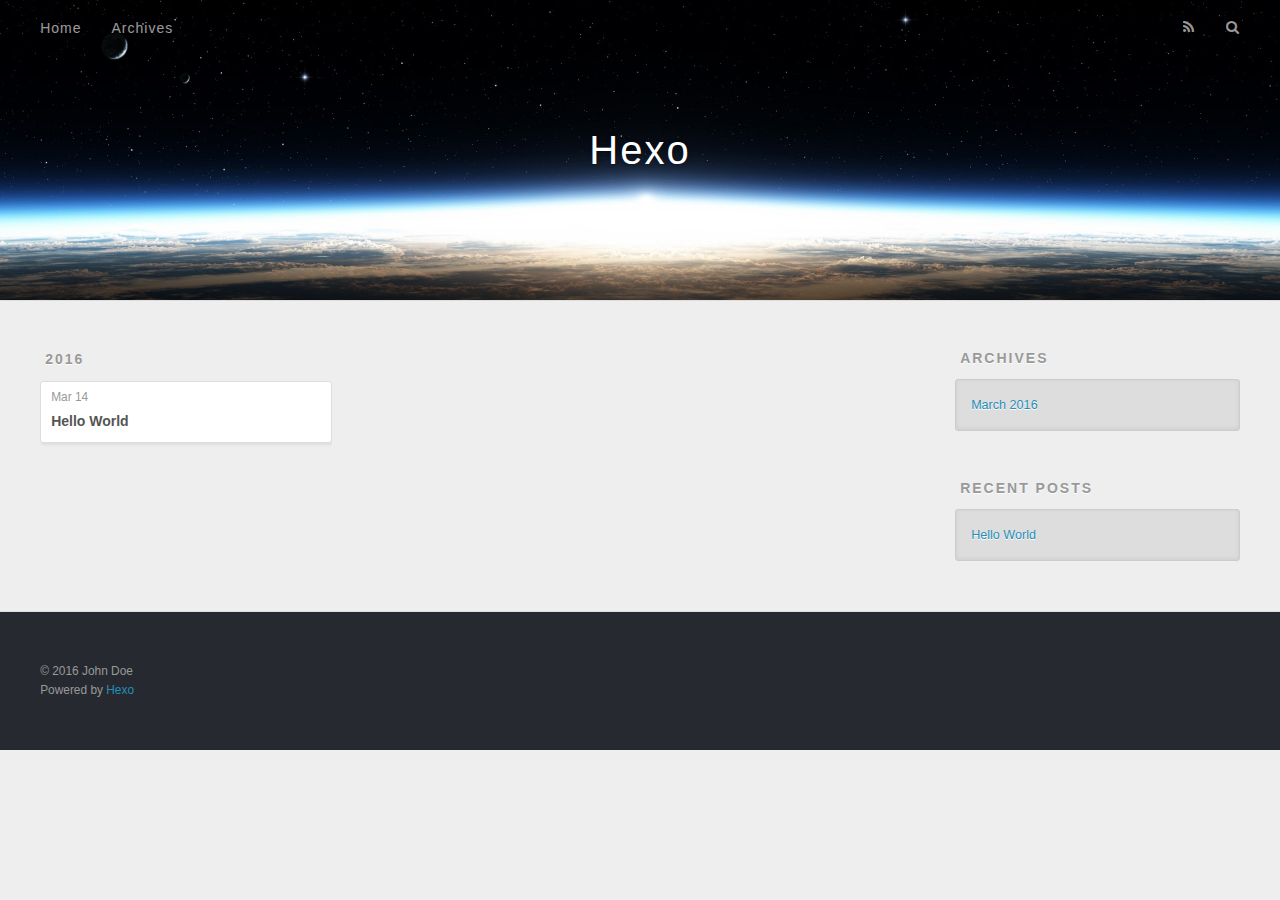
==== archives/index.html @ 3d599dee "Site updated: 2016-03-14 21:38:11" ====
<!DOCTYPE html>
<html>
<head>
  <meta charset="utf-8">
  
  <title>Archives | Hexo</title>
  <meta name="viewport" content="width=device-width, initial-scale=1, maximum-scale=1">
  <meta name="description">
<meta property="og:type" content="website">
<meta property="og:title" content="Hexo">
<meta property="og:url" content="http://yoursite.com/archives/index.html">
<meta property="og:site_name" content="Hexo">
<meta property="og:description">
<meta name="twitter:card" content="summary">
<meta name="twitter:title" content="Hexo">
<meta name="twitter:description">
  
    <link rel="alternate" href="/atom.xml" title="Hexo" type="application/atom+xml">
  
  
    <link rel="icon" href="/favicon.png">
  
  
    <link href="//fonts.googleapis.com/css?family=Source+Code+Pro" rel="stylesheet" type="text/css">
  
  <link rel="stylesheet" href="/css/style.css">
  

</head>

<body>
  <div id="container">
    <div id="wrap">
      <header id="header">
  <div id="banner"></div>
  <div id="header-outer" class="outer">
    <div id="header-title" class="inner">
      <h1 id="logo-wrap">
        <a href="/" id="logo">Hexo</a>
      </h1>
      
    </div>
    <div id="header-inner" class="inner">
      <nav id="main-nav">
        <a id="main-nav-toggle" class="nav-icon"></a>
        
          <a class="main-nav-link" href="/">Home</a>
        
          <a class="main-nav-link" href="/archives">Archives</a>
        
      </nav>
      <nav id="sub-nav">
        
          <a id="nav-rss-link" class="nav-icon" href="/atom.xml" title="RSS Feed"></a>
        
        <a id="nav-search-btn" class="nav-icon" title="Search"></a>
      </nav>
      <div id="search-form-wrap">
        <form action="//google.com/search" method="get" accept-charset="UTF-8" class="search-form"><input type="search" name="q" results="0" class="search-form-input" placeholder="Search"><button type="submit" class="search-form-submit">&#xF002;</button><input type="hidden" name="sitesearch" value="http://yoursite.com"></form>
      </div>
    </div>
  </div>
</header>
      <div class="outer">
        <section id="main">
  
  
    
    
      
      
      <section class="archives-wrap">
        <div class="archive-year-wrap">
          <a href="/archives/2016" class="archive-year">2016</a>
        </div>
        <div class="archives">
    
    <article class="archive-article archive-type-post">
  <div class="archive-article-inner">
    <header class="archive-article-header">
      <a href="/2016/03/14/hello-world/" class="archive-article-date">
  <time datetime="2016-03-14T12:42:11.532Z" itemprop="datePublished">Mar 14</time>
</a>
      
  
    <h1 itemprop="name">
      <a class="archive-article-title" href="/2016/03/14/hello-world/">Hello World</a>
    </h1>
  

    </header>
  </div>
</article>
  
  
    </div></section>
  

</section>
        
          <aside id="sidebar">
  
    

  
    

  
    
  
    
  <div class="widget-wrap">
    <h3 class="widget-title">Archives</h3>
    <div class="widget">
      <ul class="archive-list"><li class="archive-list-item"><a class="archive-list-link" href="/archives/2016/03/">March 2016</a></li></ul>
    </div>
  </div>


  
    
  <div class="widget-wrap">
    <h3 class="widget-title">Recent Posts</h3>
    <div class="widget">
      <ul>
        
          <li>
            <a href="/2016/03/14/hello-world/">Hello World</a>
          </li>
        
      </ul>
    </div>
  </div>

  
</aside>
        
      </div>
      <footer id="footer">
  
  <div class="outer">
    <div id="footer-info" class="inner">
      &copy; 2016 John Doe<br>
      Powered by <a href="http://hexo.io/" target="_blank">Hexo</a>
    </div>
  </div>
</footer>
    </div>
    <nav id="mobile-nav">
  
    <a href="/" class="mobile-nav-link">Home</a>
  
    <a href="/archives" class="mobile-nav-link">Archives</a>
  
</nav>
    

<script src="//ajax.googleapis.com/ajax/libs/jquery/2.0.3/jquery.min.js"></script>


  <link rel="stylesheet" href="/fancybox/jquery.fancybox.css">
  <script src="/fancybox/jquery.fancybox.pack.js"></script>


<script src="/js/script.js"></script>

  </div>
</body>
</html>
---- css/style.css ----
body {
  width: 100%;
}
body:before,
body:after {
  content: "";
  display: table;
}
body:after {
  clear: both;
}
html,
body,
div,
span,
applet,
object,
iframe,
h1,
h2,
h3,
h4,
h5,
h6,
p,
blockquote,
pre,
a,
abbr,
acronym,
address,
big,
cite,
code,
del,
dfn,
em,
img,
ins,
kbd,
q,
s,
samp,
small,
strike,
strong,
sub,
sup,
tt,
var,
dl,
dt,
dd,
ol,
ul,
li,
fieldset,
form,
label,
legend,
table,
caption,
tbody,
tfoot,
thead,
tr,
th,
td {
  margin: 0;
  padding: 0;
  border: 0;
  outline: 0;
  font-weight: inherit;
  font-style: inherit;
  font-family: inherit;
  font-size: 100%;
  vertical-align: baseline;
}
body {
  line-height: 1;
  color: #000;
  background: #fff;
}
ol,
ul {
  list-style: none;
}
table {
  border-collapse: separate;
  border-spacing: 0;
  vertical-align: middle;
}
caption,
th,
td {
  text-align: left;
  font-weight: normal;
  vertical-align: middle;
}
a img {
  border: none;
}
input,
button {
  margin: 0;
  padding: 0;
}
input::-moz-focus-inner,
button::-moz-focus-inner {
  border: 0;
  padding: 0;
}
@font-face {
  font-family: FontAwesome;
  font-style: normal;
  font-weight: normal;
  src: url("fonts/fontawesome-webfont.eot?v=#4.0.3");
  src: url("fonts/fontawesome-webfont.eot?#iefix&v=#4.0.3") format("embedded-opentype"), url("fonts/fontawesome-webfont.woff?v=#4.0.3") format("woff"), url("fonts/fontawesome-webfont.ttf?v=#4.0.3") format("truetype"), url("fonts/fontawesome-webfont.svg#fontawesomeregular?v=#4.0.3") format("svg");
}
html,
body,
#container {
  height: 100%;
}
body {
  background: #eee;
  font: 14px "Helvetica Neue", Helvetica, Arial, sans-serif;
  -webkit-text-size-adjust: 100%;
}
.outer {
  max-width: 1220px;
  margin: 0 auto;
  padding: 0 20px;
}
.outer:before,
.outer:after {
  content: "";
  display: table;
}
.outer:after {
  clear: both;
}
.inner {
  display: inline;
  float: left;
  width: 98.33333333333333%;
  margin: 0 0.833333333333333%;
}
.left,
.alignleft {
  float: left;
}
.right,
.alignright {
  float: right;
}
.clear {
  clear: both;
}
#container {
  position: relative;
}
.mobile-nav-on {
  overflow: hidden;
}
#wrap {
  height: 100%;
  width: 100%;
  position: absolute;
  top: 0;
  left: 0;
  -webkit-transition: 0.2s ease-out;
  -moz-transition: 0.2s ease-out;
  -ms-transition: 0.2s ease-out;
  transition: 0.2s ease-out;
  z-index: 1;
  background: #eee;
}
.mobile-nav-on #wrap {
  left: 280px;
}
@media screen and (min-width: 768px) {
  #main {
    display: inline;
    float: left;
    width: 73.33333333333333%;
    margin: 0 0.833333333333333%;
  }
}
.article-date,
.article-category-link,
.archive-year,
.widget-title {
  text-decoration: none;
  text-transform: uppercase;
  letter-spacing: 2px;
  color: #999;
  margin-bottom: 1em;
  margin-left: 5px;
  line-height: 1em;
  text-shadow: 0 1px #fff;
  font-weight: bold;
}
.article-inner,
.archive-article-inner {
  background: #fff;
  -webkit-box-shadow: 1px 2px 3px #ddd;
  box-shadow: 1px 2px 3px #ddd;
  border: 1px solid #ddd;
  -webkit-border-radius: 3px;
  border-radius: 3px;
}
.article-entry h1,
.widget h1 {
  font-size: 2em;
}
.article-entry h2,
.widget h2 {
  font-size: 1.5em;
}
.article-entry h3,
.widget h3 {
  font-size: 1.3em;
}
.article-entry h4,
.widget h4 {
  font-size: 1.2em;
}
.article-entry h5,
.widget h5 {
  font-size: 1em;
}
.article-entry h6,
.widget h6 {
  font-size: 1em;
  color: #999;
}
.article-entry hr,
.widget hr {
  border: 1px dashed #ddd;
}
.article-entry strong,
.widget strong {
  font-weight: bold;
}
.article-entry em,
.widget em,
.article-entry cite,
.widget cite {
  font-style: italic;
}
.article-entry sup,
.widget sup,
.article-entry sub,
.widget sub {
  font-size: 0.75em;
  line-height: 0;
  position: relative;
  vertical-align: baseline;
}
.article-entry sup,
.widget sup {
  top: -0.5em;
}
.article-entry sub,
.widget sub {
  bottom: -0.2em;
}
.article-entry small,
.widget small {
  font-size: 0.85em;
}
.article-entry acronym,
.widget acronym,
.article-entry abbr,
.widget abbr {
  border-bottom: 1px dotted;
}
.article-entry ul,
.widget ul,
.article-entry ol,
.widget ol,
.article-entry dl,
.widget dl {
  margin: 0 20px;
  line-height: 1.6em;
}
.article-entry ul ul,
.widget ul ul,
.article-entry ol ul,
.widget ol ul,
.article-entry ul ol,
.widget ul ol,
.article-entry ol ol,
.widget ol ol {
  margin-top: 0;
  margin-bottom: 0;
}
.article-entry ul,
.widget ul {
  list-style: disc;
}
.article-entry ol,
.widget ol {
  list-style: decimal;
}
.article-entry dt,
.widget dt {
  font-weight: bold;
}
#header {
  height: 300px;
  position: relative;
  border-bottom: 1px solid #ddd;
}
#header:before,
#header:after {
  content: "";
  position: absolute;
  left: 0;
  right: 0;
  height: 40px;
}
#header:before {
  top: 0;
  background: -webkit-linear-gradient(rgba(0,0,0,0.2), transparent);
  background: -moz-linear-gradient(rgba(0,0,0,0.2), transparent);
  background: -ms-linear-gradient(rgba(0,0,0,0.2), transparent);
  background: linear-gradient(rgba(0,0,0,0.2), transparent);
}
#header:after {
  bottom: 0;
  background: -webkit-linear-gradient(transparent, rgba(0,0,0,0.2));
  background: -moz-linear-gradient(transparent, rgba(0,0,0,0.2));
  background: -ms-linear-gradient(transparent, rgba(0,0,0,0.2));
  background: linear-gradient(transparent, rgba(0,0,0,0.2));
}
#header-outer {
  height: 100%;
  position: relative;
}
#header-inner {
  position: relative;
  overflow: hidden;
}
#banner {
  position: absolute;
  top: 0;
  left: 0;
  width: 100%;
  height: 100%;
  background: url("images/banner.jpg") center #000;
  -webkit-background-size: cover;
  -moz-background-size: cover;
  background-size: cover;
  z-index: -1;
}
#header-title {
  text-align: center;
  height: 40px;
  position: absolute;
  top: 50%;
  left: 0;
  margin-top: -20px;
}
#logo,
#subtitle {
  text-decoration: none;
  color: #fff;
  font-weight: 300;
  text-shadow: 0 1px 4px rgba(0,0,0,0.3);
}
#logo {
  font-size: 40px;
  line-height: 40px;
  letter-spacing: 2px;
}
#subtitle {
  font-size: 16px;
  line-height: 16px;
  letter-spacing: 1px;
}
#subtitle-wrap {
  margin-top: 16px;
}
#main-nav {
  float: left;
  margin-left: -15px;
}
.nav-icon,
.main-nav-link {
  float: left;
  color: #fff;
  opacity: 0.6;
  text-decoration: none;
  text-shadow: 0 1px rgba(0,0,0,0.2);
  -webkit-transition: opacity 0.2s;
  -moz-transition: opacity 0.2s;
  -ms-transition: opacity 0.2s;
  transition: opacity 0.2s;
  display: block;
  padding: 20px 15px;
}
.nav-icon:hover,
.main-nav-link:hover {
  opacity: 1;
}
.nav-icon {
  font-family: FontAwesome;
  text-align: center;
  font-size: 14px;
  width: 14px;
  height: 14px;
  padding: 20px 15px;
  position: relative;
  cursor: pointer;
}
.main-nav-link {
  font-weight: 300;
  letter-spacing: 1px;
}
@media screen and (max-width: 479px) {
  .main-nav-link {
    display: none;
  }
}
#main-nav-toggle {
  display: none;
}
#main-nav-toggle:before {
  content: "\f0c9";
}
@media screen and (max-width: 479px) {
  #main-nav-toggle {
    display: block;
  }
}
#sub-nav {
  float: right;
  margin-right: -15px;
}
#nav-rss-link:before {
  content: "\f09e";
}
#nav-search-btn:before {
  content: "\f002";
}
#search-form-wrap {
  position: absolute;
  top: 15px;
  width: 150px;
  height: 30px;
  right: -150px;
  opacity: 0;
  -webkit-transition: 0.2s ease-out;
  -moz-transition: 0.2s ease-out;
  -ms-transition: 0.2s ease-out;
  transition: 0.2s ease-out;
}
#search-form-wrap.on {
  opacity: 1;
  right: 0;
}
@media screen and (max-width: 479px) {
  #search-form-wrap {
    width: 100%;
    right: -100%;
  }
}
.search-form {
  position: absolute;
  top: 0;
  left: 0;
  right: 0;
  background: #fff;
  padding: 5px 15px;
  -webkit-border-radius: 15px;
  border-radius: 15px;
  -webkit-box-shadow: 0 0 10px rgba(0,0,0,0.3);
  box-shadow: 0 0 10px rgba(0,0,0,0.3);
}
.search-form-input {
  border: none;
  background: none;
  color: #555;
  width: 100%;
  font: 13px "Helvetica Neue", Helvetica, Arial, sans-serif;
  outline: none;
}
.search-form-input::-webkit-search-results-decoration,
.search-form-input::-webkit-search-cancel-button {
  -webkit-appearance: none;
}
.search-form-submit {
  position: absolute;
  top: 50%;
  right: 10px;
  margin-top: -7px;
  font: 13px FontAwesome;
  border: none;
  background: none;
  color: #bbb;
  cursor: pointer;
}
.search-form-submit:hover,
.search-form-submit:focus {
  color: #777;
}
.article {
  margin: 50px 0;
}
.article-inner {
  overflow: hidden;
}
.article-meta:before,
.article-meta:after {
  content: "";
  display: table;
}
.article-meta:after {
  clear: both;
}
.article-date {
  float: left;
}
.article-category {
  float: left;
  line-height: 1em;
  color: #ccc;
  text-shadow: 0 1px #fff;
  margin-left: 8px;
}
.article-category:before {
  content: "\2022";
}
.article-category-link {
  margin: 0 12px 1em;
}
.article-header {
  padding: 20px 20px 0;
}
.article-title {
  text-decoration: none;
  font-size: 2em;
  font-weight: bold;
  color: #555;
  line-height: 1.1em;
  -webkit-transition: color 0.2s;
  -moz-transition: color 0.2s;
  -ms-transition: color 0.2s;
  transition: color 0.2s;
}
a.article-title:hover {
  color: #258fb8;
}
.article-entry {
  color: #555;
  padding: 0 20px;
}
.article-entry:before,
.article-entry:after {
  content: "";
  display: table;
}
.article-entry:after {
  clear: both;
}
.article-entry p,
.article-entry table {
  line-height: 1.6em;
  margin: 1.6em 0;
}
.article-entry h1,
.article-entry h2,
.article-entry h3,
.article-entry h4,
.article-entry h5,
.article-entry h6 {
  font-weight: bold;
}
.article-entry h1,
.article-entry h2,
.article-entry h3,
.article-entry h4,
.article-entry h5,
.article-entry h6 {
  line-height: 1.1em;
  margin: 1.1em 0;
}
.article-entry a {
  color: #258fb8;
  text-decoration: none;
}
.article-entry a:hover {
  text-decoration: underline;
}
.article-entry ul,
.article-entry ol,
.article-entry dl {
  margin-top: 1.6em;
  margin-bottom: 1.6em;
}
.article-entry img,
.article-entry video {
  max-width: 100%;
  height: auto;
  display: block;
  margin: auto;
}
.article-entry iframe {
  border: none;
}
.article-entry table {
  width: 100%;
  border-collapse: collapse;
  border-spacing: 0;
}
.article-entry th {
  font-weight: bold;
  border-bottom: 3px solid #ddd;
  padding-bottom: 0.5em;
}
.article-entry td {
  border-bottom: 1px solid #ddd;
  padding: 10px 0;
}
.article-entry blockquote {
  font-family: Georgia, "Times New Roman", serif;
  font-size: 1.4em;
  margin: 1.6em 20px;
  text-align: center;
}
.article-entry blockquote footer {
  font-size: 14px;
  margin: 1.6em 0;
  font-family: "Helvetica Neue", Helvetica, Arial, sans-serif;
}
.article-entry blockquote footer cite:before {
  content: "—";
  padding: 0 0.5em;
}
.article-entry .pullquote {
  text-align: left;
  width: 45%;
  margin: 0;
}
.article-entry .pullquote.left {
  margin-left: 0.5em;
  margin-right: 1em;
}
.article-entry .pullquote.right {
  margin-right: 0.5em;
  margin-left: 1em;
}
.article-entry .caption {
  color: #999;
  display: block;
  font-size: 0.9em;
  margin-top: 0.5em;
  position: relative;
  text-align: center;
}
.article-entry .video-container {
  position: relative;
  padding-top: 56.25%;
  height: 0;
  overflow: hidden;
}
.article-entry .video-container iframe,
.article-entry .video-container object,
.article-entry .video-container embed {
  position: absolute;
  top: 0;
  left: 0;
  width: 100%;
  height: 100%;
  margin-top: 0;
}
.article-more-link a {
  display: inline-block;
  line-height: 1em;
  padding: 6px 15px;
  -webkit-border-radius: 15px;
  border-radius: 15px;
  background: #eee;
  color: #999;
  text-shadow: 0 1px #fff;
  text-decoration: none;
}
.article-more-link a:hover {
  background: #258fb8;
  color: #fff;
  text-decoration: none;
  text-shadow: 0 1px #1e7293;
}
.article-footer {
  font-size: 0.85em;
  line-height: 1.6em;
  border-top: 1px solid #ddd;
  padding-top: 1.6em;
  margin: 0 20px 20px;
}
.article-footer:before,
.article-footer:after {
  content: "";
  display: table;
}
.article-footer:after {
  clear: both;
}
.article-footer a {
  color: #999;
  text-decoration: none;
}
.article-footer a:hover {
  color: #555;
}
.article-tag-list-item {
  float: left;
  margin-right: 10px;
}
.article-tag-list-link:before {
  content: "#";
}
.article-comment-link {
  float: right;
}
.article-comment-link:before {
  content: "\f075";
  font-family: FontAwesome;
  padding-right: 8px;
}
.article-share-link {
  cursor: pointer;
  float: right;
  margin-left: 20px;
}
.article-share-link:before {
  content: "\f064";
  font-family: FontAwesome;
  padding-right: 6px;
}
#article-nav {
  position: relative;
}
#article-nav:before,
#article-nav:after {
  content: "";
  display: table;
}
#article-nav:after {
  clear: both;
}
@media screen and (min-width: 768px) {
  #article-nav {
    margin: 50px 0;
  }
  #article-nav:before {
    width: 8px;
    height: 8px;
    position: absolute;
    top: 50%;
    left: 50%;
    margin-top: -4px;
    margin-left: -4px;
    content: "";
    -webkit-border-radius: 50%;
    border-radius: 50%;
    background: #ddd;
    -webkit-box-shadow: 0 1px 2px #fff;
    box-shadow: 0 1px 2px #fff;
  }
}
.article-nav-link-wrap {
  text-decoration: none;
  text-shadow: 0 1px #fff;
  color: #999;
  -webkit-box-sizing: border-box;
  -moz-box-sizing: border-box;
  box-sizing: border-box;
  margin-top: 50px;
  text-align: center;
  display: block;
}
.article-nav-link-wrap:hover {
  color: #555;
}
@media screen and (min-width: 768px) {
  .article-nav-link-wrap {
    width: 50%;
    margin-top: 0;
  }
}
@media screen and (min-width: 768px) {
  #article-nav-newer {
    float: left;
    text-align: right;
    padding-right: 20px;
  }
}
@media screen and (min-width: 768px) {
  #article-nav-older {
    float: right;
    text-align: left;
    padding-left: 20px;
  }
}
.article-nav-caption {
  text-transform: uppercase;
  letter-spacing: 2px;
  color: #ddd;
  line-height: 1em;
  font-weight: bold;
}
#article-nav-newer .article-nav-caption {
  margin-right: -2px;
}
.article-nav-title {
  font-size: 0.85em;
  line-height: 1.6em;
  margin-top: 0.5em;
}
.article-share-box {
  position: absolute;
  display: none;
  background: #fff;
  -webkit-box-shadow: 1px 2px 10px rgba(0,0,0,0.2);
  box-shadow: 1px 2px 10px rgba(0,0,0,0.2);
  -webkit-border-radius: 3px;
  border-radius: 3px;
  margin-left: -145px;
  overflow: hidden;
  z-index: 1;
}
.article-share-box.on {
  display: block;
}
.article-share-input {
  width: 100%;
  background: none;
  -webkit-box-sizing: border-box;
  -moz-box-sizing: border-box;
  box-sizing: border-box;
  font: 14px "Helvetica Neue", Helvetica, Arial, sans-serif;
  padding: 0 15px;
  color: #555;
  outline: none;
  border: 1px solid #ddd;
  -webkit-border-radius: 3px 3px 0 0;
  border-radius: 3px 3px 0 0;
  height: 36px;
  line-height: 36px;
}
.article-share-links {
  background: #eee;
}
.article-share-links:before,
.article-share-links:after {
  content: "";
  display: table;
}
.article-share-links:after {
  clear: both;
}
.article-share-twitter,
.article-share-facebook,
.article-share-pinterest,
.article-share-google {
  width: 50px;
  height: 36px;
  display: block;
  float: left;
  position: relative;
  color: #999;
  text-shadow: 0 1px #fff;
}
.article-share-twitter:before,
.article-share-facebook:before,
.article-share-pinterest:before,
.article-share-google:before {
  font-size: 20px;
  font-family: FontAwesome;
  width: 20px;
  height: 20px;
  position: absolute;
  top: 50%;
  left: 50%;
  margin-top: -10px;
  margin-left: -10px;
  text-align: center;
}
.article-share-twitter:hover,
.article-share-facebook:hover,
.article-share-pinterest:hover,
.article-share-google:hover {
  color: #fff;
}
.article-share-twitter:before {
  content: "\f099";
}
.article-share-twitter:hover {
  background: #00aced;
  text-shadow: 0 1px #008abe;
}
.article-share-facebook:before {
  content: "\f09a";
}
.article-share-facebook:hover {
  background: #3b5998;
  text-shadow: 0 1px #2f477a;
}
.article-share-pinterest:before {
  content: "\f0d2";
}
.article-share-pinterest:hover {
  background: #cb2027;
  text-shadow: 0 1px #a21a1f;
}
.article-share-google:before {
  content: "\f0d5";
}
.article-share-google:hover {
  background: #dd4b39;
  text-shadow: 0 1px #be3221;
}
.article-gallery {
  background: #000;
  position: relative;
}
.article-gallery-photos {
  position: relative;
  overflow: hidden;
}
.article-gallery-img {
  display: none;
  max-width: 100%;
}
.article-gallery-img:first-child {
  display: block;
}
.article-gallery-img.loaded {
  position: absolute;
  display: block;
}
.article-gallery-img img {
  display: block;
  max-width: 100%;
  margin: 0 auto;
}
#comments {
  background: #fff;
  -webkit-box-shadow: 1px 2px 3px #ddd;
  box-shadow: 1px 2px 3px #ddd;
  padding: 20px;
  border: 1px solid #ddd;
  -webkit-border-radius: 3px;
  border-radius: 3px;
  margin: 50px 0;
}
#comments a {
  color: #258fb8;
}
.archives-wrap {
  margin: 50px 0;
}
.archives:before,
.archives:after {
  content: "";
  display: table;
}
.archives:after {
  clear: both;
}
.archive-year-wrap {
  margin-bottom: 1em;
}
.archives {
  -webkit-column-gap: 10px;
  -moz-column-gap: 10px;
  column-gap: 10px;
}
@media screen and (min-width: 480px) and (max-width: 767px) {
  .archives {
    -webkit-column-count: 2;
    -moz-column-count: 2;
    column-count: 2;
  }
}
@media screen and (min-width: 768px) {
  .archives {
    -webkit-column-count: 3;
    -moz-column-count: 3;
    column-count: 3;
  }
}
.archive-article {
  -webkit-column-break-inside: avoid;
  page-break-inside: avoid;
  overflow: hidden;
  break-inside: avoid-column;
}
.archive-article-inner {
  padding: 10px;
  margin-bottom: 15px;
}
.archive-article-title {
  text-decoration: none;
  font-weight: bold;
  color: #555;
  -webkit-transition: color 0.2s;
  -moz-transition: color 0.2s;
  -ms-transition: color 0.2s;
  transition: color 0.2s;
  line-height: 1.6em;
}
.archive-article-title:hover {
  color: #258fb8;
}
.archive-article-footer {
  margin-top: 1em;
}
.archive-article-date {
  color: #999;
  text-decoration: none;
  font-size: 0.85em;
  line-height: 1em;
  margin-bottom: 0.5em;
  display: block;
}
#page-nav {
  margin: 50px auto;
  background: #fff;
  -webkit-box-shadow: 1px 2px 3px #ddd;
  box-shadow: 1px 2px 3px #ddd;
  border: 1px solid #ddd;
  -webkit-border-radius: 3px;
  border-radius: 3px;
  text-align: center;
  color: #999;
  overflow: hidden;
}
#page-nav:before,
#page-nav:after {
  content: "";
  display: table;
}
#page-nav:after {
  clear: both;
}
#page-nav a,
#page-nav span {
  padding: 10px 20px;
  line-height: 1;
  height: 2ex;
}
#page-nav a {
  color: #999;
  text-decoration: none;
}
#page-nav a:hover {
  background: #999;
  color: #fff;
}
#page-nav .prev {
  float: left;
}
#page-nav .next {
  float: right;
}
#page-nav .page-number {
  display: inline-block;
}
@media screen and (max-width: 479px) {
  #page-nav .page-number {
    display: none;
  }
}
#page-nav .current {
  color: #555;
  font-weight: bold;
}
#page-nav .space {
  color: #ddd;
}
#footer {
  background: #262a30;
  padding: 50px 0;
  border-top: 1px solid #ddd;
  color: #999;
}
#footer a {
  color: #258fb8;
  text-decoration: none;
}
#footer a:hover {
  text-decoration: underline;
}
#footer-info {
  line-height: 1.6em;
  font-size: 0.85em;
}
.article-entry pre,
.article-entry .highlight {
  background: #2d2d2d;
  margin: 0 -20px;
  padding: 15px 20px;
  border-style: solid;
  border-color: #ddd;
  border-width: 1px 0;
  overflow: auto;
  color: #ccc;
  line-height: 22.400000000000002px;
}
.article-entry .highlight .gutter pre,
.article-entry .gist .gist-file .gist-data .line-numbers {
  color: #666;
  font-size: 0.85em;
}
.article-entry pre,
.article-entry code {
  font-family: "Source Code Pro", Consolas, Monaco, Menlo, Consolas, monospace;
}
.article-entry code {
  background: #eee;
  text-shadow: 0 1px #fff;
  padding: 0 0.3em;
}
.article-entry pre code {
  background: none;
  text-shadow: none;
  padding: 0;
}
.article-entry .highlight pre {
  border: none;
  margin: 0;
  padding: 0;
}
.article-entry .highlight table {
  margin: 0;
  width: auto;
}
.article-entry .highlight td {
  border: none;
  padding: 0;
}
.article-entry .highlight figcaption {
  font-size: 0.85em;
  color: #999;
  line-height: 1em;
  margin-bottom: 1em;
}
.article-entry .highlight figcaption:before,
.article-entry .highlight figcaption:after {
  content: "";
  display: table;
}
.article-entry .highlight figcaption:after {
  clear: both;
}
.article-entry .highlight figcaption a {
  float: right;
}
.article-entry .highlight .gutter pre {
  text-align: right;
  padding-right: 20px;
}
.article-entry .highlight .line {
  height: 22.400000000000002px;
}
.article-entry .highlight .line.marked {
  background: #515151;
}
.article-entry .gist {
  margin: 0 -20px;
  border-style: solid;
  border-color: #ddd;
  border-width: 1px 0;
  background: #2d2d2d;
  padding: 15px 20px 15px 0;
}
.article-entry .gist .gist-file {
  border: none;
  font-family: "Source Code Pro", Consolas, Monaco, Menlo, Consolas, monospace;
  margin: 0;
}
.article-entry .gist .gist-file .gist-data {
  background: none;
  border: none;
}
.article-entry .gist .gist-file .gist-data .line-numbers {
  background: none;
  border: none;
  padding: 0 20px 0 0;
}
.article-entry .gist .gist-file .gist-data .line-data {
  padding: 0 !important;
}
.article-entry .gist .gist-file .highlight {
  margin: 0;
  padding: 0;
  border: none;
}
.article-entry .gist .gist-file .gist-meta {
  background: #2d2d2d;
  color: #999;
  font: 0.85em "Helvetica Neue", Helvetica, Arial, sans-serif;
  text-shadow: 0 0;
  padding: 0;
  margin-top: 1em;
  margin-left: 20px;
}
.article-entry .gist .gist-file .gist-meta a {
  color: #258fb8;
  font-weight: normal;
}
.article-entry .gist .gist-file .gist-meta a:hover {
  text-decoration: underline;
}
pre .comment,
pre .title {
  color: #999;
}
pre .variable,
pre .attribute,
pre .tag,
pre .regexp,
pre .ruby .constant,
pre .xml .tag .title,
pre .xml .pi,
pre .xml .doctype,
pre .html .doctype,
pre .css .id,
pre .css .class,
pre .css .pseudo {
  color: #f2777a;
}
pre .number,
pre .preprocessor,
pre .built_in,
pre .literal,
pre .params,
pre .constant {
  color: #f99157;
}
pre .class,
pre .ruby .class .title,
pre .css .rules .attribute {
  color: #9c9;
}
pre .string,
pre .value,
pre .inheritance,
pre .header,
pre .ruby .symbol,
pre .xml .cdata {
  color: #9c9;
}
pre .css .hexcolor {
  color: #6cc;
}
pre .function,
pre .python .decorator,
pre .python .title,
pre .ruby .function .title,
pre .ruby .title .keyword,
pre .perl .sub,
pre .javascript .title,
pre .coffeescript .title {
  color: #69c;
}
pre .keyword,
pre .javascript .function {
  color: #c9c;
}
@media screen and (max-width: 479px) {
  #mobile-nav {
    position: absolute;
    top: 0;
    left: 0;
    width: 280px;
    height: 100%;
    background: #191919;
    border-right: 1px solid #fff;
  }
}
@media screen and (max-width: 479px) {
  .mobile-nav-link {
    display: block;
    color: #999;
    text-decoration: none;
    padding: 15px 20px;
    font-weight: bold;
  }
  .mobile-nav-link:hover {
    color: #fff;
  }
}
@media screen and (min-width: 768px) {
  #sidebar {
    display: inline;
    float: left;
    width: 23.333333333333332%;
    margin: 0 0.833333333333333%;
  }
}
.widget-wrap {
  margin: 50px 0;
}
.widget {
  color: #777;
  text-shadow: 0 1px #fff;
  background: #ddd;
  -webkit-box-shadow: 0 -1px 4px #ccc inset;
  box-shadow: 0 -1px 4px #ccc inset;
  border: 1px solid #ccc;
  padding: 15px;
  -webkit-border-radius: 3px;
  border-radius: 3px;
}
.widget a {
  color: #258fb8;
  text-decoration: none;
}
.widget a:hover {
  text-decoration: underline;
}
.widget ul ul,
.widget ol ul,
.widget dl ul,
.widget ul ol,
.widget ol ol,
.widget dl ol,
.widget ul dl,
.widget ol dl,
.widget dl dl {
  margin-left: 15px;
  list-style: disc;
}
.widget {
  line-height: 1.6em;
  word-wrap: break-word;
  font-size: 0.9em;
}
.widget ul,
.widget ol {
  list-style: none;
  margin: 0;
}
.widget ul ul,
.widget ol ul,
.widget ul ol,
.widget ol ol {
  margin: 0 20px;
}
.widget ul ul,
.widget ol ul {
  list-style: disc;
}
.widget ul ol,
.widget ol ol {
  list-style: decimal;
}
.category-list-count,
.tag-list-count,
.archive-list-count {
  padding-left: 5px;
  color: #999;
  font-size: 0.85em;
}
.category-list-count:before,
.tag-list-count:before,
.archive-list-count:before {
  content: "(";
}
.category-list-count:after,
.tag-list-count:after,
.archive-list-count:after {
  content: ")";
}
.tagcloud a {
  margin-right: 5px;
  display: inline-block;
}
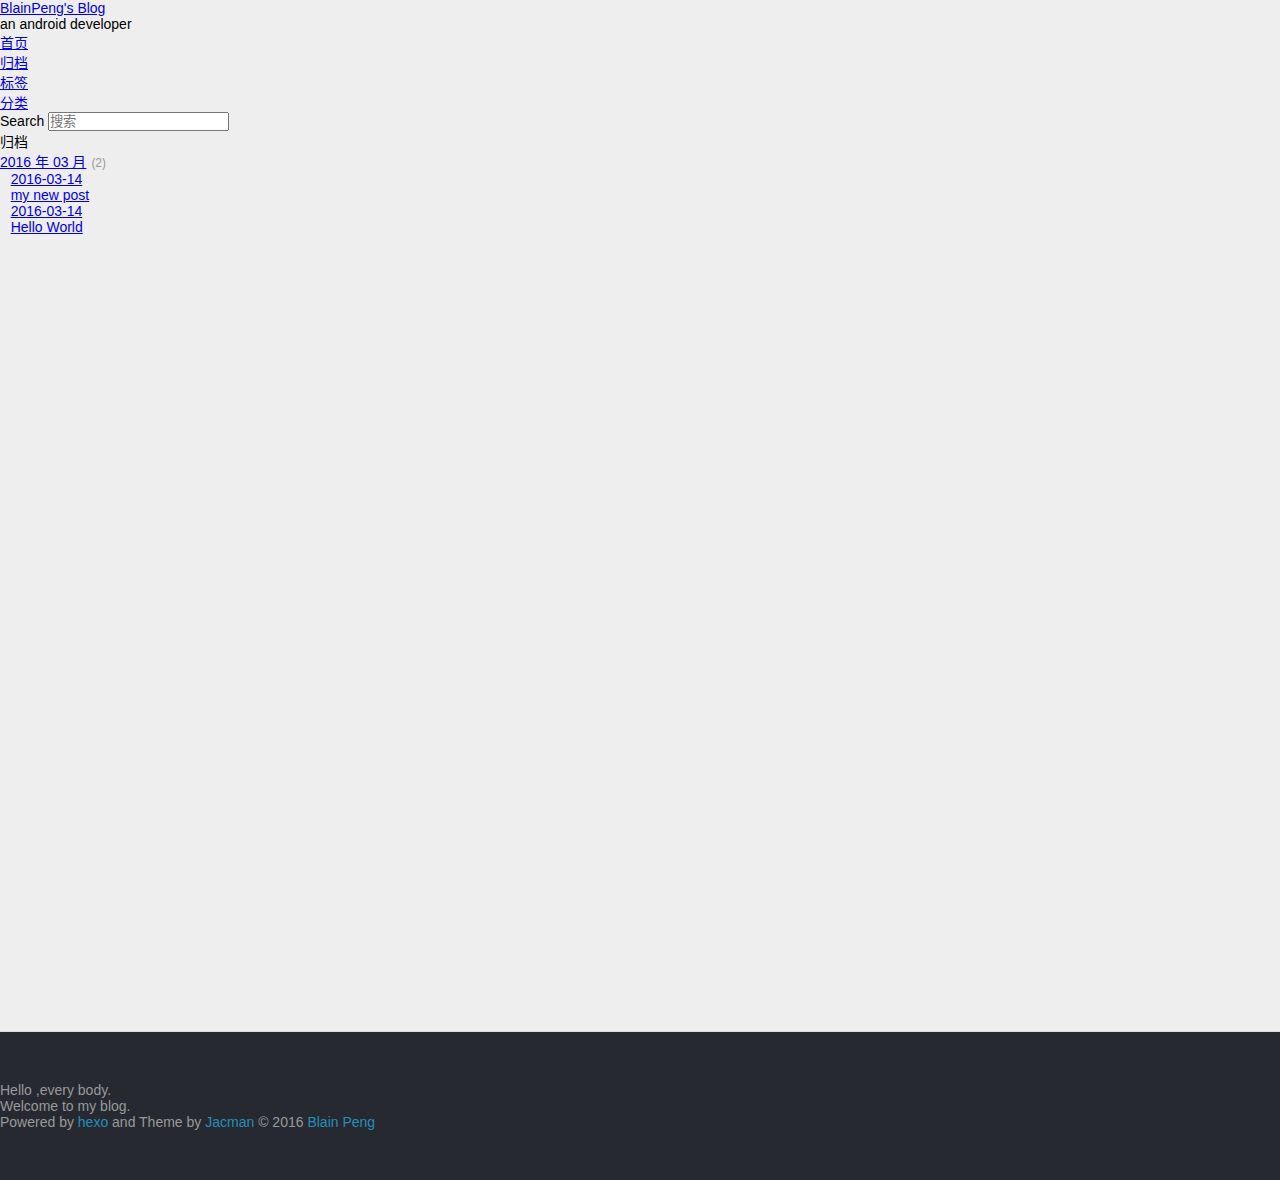
==== commit 9ada2508: "Site updated: 2016-03-15 21:43:04" ====
--- a/archives/index.html
+++ b/archives/index.html
@@ -1,169 +1,270 @@
-<!DOCTYPE html>
-<html>
+
+  <!DOCTYPE HTML>
+<html lang="zh-CN">
 <head>
-  <meta charset="utf-8">
-  
-  <title>Archives | Hexo</title>
-  <meta name="viewport" content="width=device-width, initial-scale=1, maximum-scale=1">
-  <meta name="description">
+  <meta charset="UTF-8">
+  
+    <title>归档 | BlainPeng&#39;s Blog</title>
+    <meta name="viewport" content="width=device-width, initial-scale=1,user-scalable=no">
+    
+    <meta name="author" content="Blain Peng">
+    
+
+    
+    <meta name="description" content="Welcome to my blog">
 <meta property="og:type" content="website">
-<meta property="og:title" content="Hexo">
+<meta property="og:title" content="BlainPeng's Blog">
 <meta property="og:url" content="http://yoursite.com/archives/index.html">
-<meta property="og:site_name" content="Hexo">
-<meta property="og:description">
+<meta property="og:site_name" content="BlainPeng's Blog">
+<meta property="og:description" content="Welcome to my blog">
 <meta name="twitter:card" content="summary">
-<meta name="twitter:title" content="Hexo">
-<meta name="twitter:description">
-  
-    <link rel="alternate" href="/atom.xml" title="Hexo" type="application/atom+xml">
-  
-  
-    <link rel="icon" href="/favicon.png">
-  
-  
-    <link href="//fonts.googleapis.com/css?family=Source+Code+Pro" rel="stylesheet" type="text/css">
-  
-  <link rel="stylesheet" href="/css/style.css">
-  
-
+<meta name="twitter:title" content="BlainPeng's Blog">
+<meta name="twitter:description" content="Welcome to my blog">
+
+    
+    <link rel="alternative" href="/atom.xml" title="BlainPeng&#39;s Blog" type="application/atom+xml">
+    
+    
+    <link rel="icon" href="/img/favicon.ico">
+    
+    
+    <link rel="apple-touch-icon" href="/img/jacman.jpg">
+    <link rel="apple-touch-icon-precomposed" href="/img/jacman.jpg">
+    
+    <link rel="stylesheet" href="/css/style.css">
 </head>
 
-<body>
-  <div id="container">
-    <div id="wrap">
-      <header id="header">
-  <div id="banner"></div>
-  <div id="header-outer" class="outer">
-    <div id="header-title" class="inner">
-      <h1 id="logo-wrap">
-        <a href="/" id="logo">Hexo</a>
-      </h1>
-      
-    </div>
-    <div id="header-inner" class="inner">
-      <nav id="main-nav">
-        <a id="main-nav-toggle" class="nav-icon"></a>
+    <body>
+      <header>
         
-          <a class="main-nav-link" href="/">Home</a>
+<div>
+		
+			<div id="textlogo">
+				<h1 class="site-name"><a href="/" title="BlainPeng&#39;s Blog">BlainPeng&#39;s Blog</a></h1>
+				<h2 class="blog-motto">an android developer</h2>
+			</div>
+			<div class="navbar"><a class="navbutton navmobile" href="#" title="菜单">
+			</a></div>
+			<nav class="animated">
+				<ul>
+					<ul>
+					 
+						<li><a href="/">首页</a></li>
+					
+						<li><a href="/archives">归档</a></li>
+					
+						<li><a href="/tags">标签</a></li>
+					
+						<li><a href="/categories">分类</a></li>
+					
+					<li>
+ 					
+					<form class="search" action="//google.com/search" method="get" accept-charset="utf-8">
+						<label>Search</label>
+						<input type="search" id="search" name="q" autocomplete="off" maxlength="20" placeholder="搜索" />
+						<input type="hidden" name="q" value="site:yoursite.com">
+					</form>
+					
+					</li>
+				</ul>
+			</nav>			
+</div>
+      </header>
+      <div id="container">
         
-          <a class="main-nav-link" href="/archives">Archives</a>
+
+<div class="archive-title" >
+  <h2 class="archive-icon">归档</h2>
+  
+  <div class="archiveslist archive-float clearfix">
+   <ul class="archive-list"><li class="archive-list-item"><a class="archive-list-link" href="/archives/2016/03/">2016 年 03 月</a><span class="archive-list-count">2</span></li></ul>
+ </div>
+  
+</div>
+<div id="main" class="archive-part clearfix">
+  <div id="archive-page">
+
+  <section class="post" itemscope itemprop="blogPost">
+  
+    <a href="/2016/03/14/my-new-post/" title="my new post" itemprop="url">
+  
+
+    <time datetime="2016-03-14T13:40:43.000Z" itemprop="datePublished">2016-03-14</time>
+
+
+    <h1 itemprop="name">my new post</h1>
+
+  </a>
+</section>
+
+  <section class="post" itemscope itemprop="blogPost">
+  
+    <a href="/2016/03/14/hello-world/" title="Hello World" itemprop="url">
+  
+
+    <time datetime="2016-03-14T12:42:11.532Z" itemprop="datePublished">2016-03-14</time>
+
+
+    <h1 itemprop="name">Hello World</h1>
+
+  </a>
+</section>
+
+
+  </div>
+</div>
+
+      </div>
+      <footer><div id="footer" >
+	
+	
+	<section class="info">
+		<p> Hello ,every body. <br/>
+			Welcome to my blog.</p>
+	</section>
+	 
+	<div class="social-font" class="clearfix">
+		
+		
+		
+		
+		
+		
+		
+		
+		
+		
+	</div>
+			
+		
+
+		<p class="copyright">
+		Powered by <a href="http://hexo.io" target="_blank" title="hexo">hexo</a> and Theme by <a href="https://github.com/wuchong/jacman" target="_blank" title="Jacman">Jacman</a> © 2016 
+		
+		<a href="/about" target="_blank" title="Blain Peng">Blain Peng</a>
+		
+		
+		</p>
+</div>
+</footer>
+      <script src="/js/jquery-2.0.3.min.js"></script>
+<script src="/js/jquery.imagesloaded.min.js"></script>
+<script src="/js/gallery.js"></script>
+<script src="/js/jquery.qrcode-0.12.0.min.js"></script>
+
+<script type="text/javascript">
+$(document).ready(function(){ 
+  $('.navbar').click(function(){
+    $('header nav').toggleClass('shownav');
+  });
+  var myWidth = 0;
+  function getSize(){
+    if( typeof( window.innerWidth ) == 'number' ) {
+      myWidth = window.innerWidth;
+    } else if( document.documentElement && document.documentElement.clientWidth) {
+      myWidth = document.documentElement.clientWidth;
+    };
+  };
+  var m = $('#main'),
+      a = $('#asidepart'),
+      c = $('.closeaside'),
+      o = $('.openaside');
+  c.click(function(){
+    a.addClass('fadeOut').css('display', 'none');
+    o.css('display', 'block').addClass('fadeIn');
+    m.addClass('moveMain');
+  });
+  o.click(function(){
+    o.css('display', 'none').removeClass('beforeFadeIn');
+    a.css('display', 'block').removeClass('fadeOut').addClass('fadeIn');      
+    m.removeClass('moveMain');
+  });
+  $(window).scroll(function(){
+    o.css("top",Math.max(80,260-$(this).scrollTop()));
+  });
+  
+  $(window).resize(function(){
+    getSize(); 
+    if (myWidth >= 1024) {
+      $('header nav').removeClass('shownav');
+    }else{
+      m.removeClass('moveMain');
+      a.css('display', 'block').removeClass('fadeOut');
+      o.css('display', 'none');
         
-      </nav>
-      <nav id="sub-nav">
-        
-          <a id="nav-rss-link" class="nav-icon" href="/atom.xml" title="RSS Feed"></a>
-        
-        <a id="nav-search-btn" class="nav-icon" title="Search"></a>
-      </nav>
-      <div id="search-form-wrap">
-        <form action="//google.com/search" method="get" accept-charset="UTF-8" class="search-form"><input type="search" name="q" results="0" class="search-form-input" placeholder="Search"><button type="submit" class="search-form-submit">&#xF002;</button><input type="hidden" name="sitesearch" value="http://yoursite.com"></form>
-      </div>
-    </div>
-  </div>
-</header>
-      <div class="outer">
-        <section id="main">
-  
-  
-    
-    
-      
-      
-      <section class="archives-wrap">
-        <div class="archive-year-wrap">
-          <a href="/archives/2016" class="archive-year">2016</a>
-        </div>
-        <div class="archives">
-    
-    <article class="archive-article archive-type-post">
-  <div class="archive-article-inner">
-    <header class="archive-article-header">
-      <a href="/2016/03/14/hello-world/" class="archive-article-date">
-  <time datetime="2016-03-14T12:42:11.532Z" itemprop="datePublished">Mar 14</time>
-</a>
-      
-  
-    <h1 itemprop="name">
-      <a class="archive-article-title" href="/2016/03/14/hello-world/">Hello World</a>
-    </h1>
-  
-
-    </header>
-  </div>
-</article>
-  
-  
-    </div></section>
-  
-
-</section>
-        
-          <aside id="sidebar">
-  
-    
-
-  
-    
-
-  
-    
-  
-    
-  <div class="widget-wrap">
-    <h3 class="widget-title">Archives</h3>
-    <div class="widget">
-      <ul class="archive-list"><li class="archive-list-item"><a class="archive-list-link" href="/archives/2016/03/">March 2016</a></li></ul>
-    </div>
-  </div>
-
-
-  
-    
-  <div class="widget-wrap">
-    <h3 class="widget-title">Recent Posts</h3>
-    <div class="widget">
-      <ul>
-        
-          <li>
-            <a href="/2016/03/14/hello-world/">Hello World</a>
-          </li>
-        
-      </ul>
-    </div>
-  </div>
-
-  
-</aside>
-        
-      </div>
-      <footer id="footer">
-  
-  <div class="outer">
-    <div id="footer-info" class="inner">
-      &copy; 2016 John Doe<br>
-      Powered by <a href="http://hexo.io/" target="_blank">Hexo</a>
-    </div>
-  </div>
-</footer>
-    </div>
-    <nav id="mobile-nav">
-  
-    <a href="/" class="mobile-nav-link">Home</a>
-  
-    <a href="/archives" class="mobile-nav-link">Archives</a>
-  
-</nav>
-    
-
-<script src="//ajax.googleapis.com/ajax/libs/jquery/2.0.3/jquery.min.js"></script>
-
-
-  <link rel="stylesheet" href="/fancybox/jquery.fancybox.css">
-  <script src="/fancybox/jquery.fancybox.pack.js"></script>
-
-
-<script src="/js/script.js"></script>
-
-  </div>
-</body>
-</html>+    }
+  });
+});
+</script>
+
+
+
+
+
+
+
+
+
+
+<link rel="stylesheet" href="/fancybox/jquery.fancybox.css" media="screen" type="text/css">
+<script src="/fancybox/jquery.fancybox.pack.js"></script>
+<script type="text/javascript">
+$(document).ready(function(){ 
+  $('.article-content').each(function(i){
+    $(this).find('img').each(function(){
+      if ($(this).parent().hasClass('fancybox')) return;
+      var alt = this.alt;
+      if (alt) $(this).after('<span class="caption">' + alt + '</span>');
+      $(this).wrap('<a href="' + this.src + '" title="' + alt + '" class="fancybox"></a>');
+    });
+    $(this).find('.fancybox').each(function(){
+      $(this).attr('rel', 'article' + i);
+    });
+  });
+  if($.fancybox){
+    $('.fancybox').fancybox();
+  }
+}); 
+</script>
+
+
+
+<!-- Analytics Begin -->
+
+
+
+<script>
+var _hmt = _hmt || [];
+(function() {
+  var hm = document.createElement("script");
+  hm.src = "//hm.baidu.com/hm.js?e6d1f421bbc9962127a50488f9ed37d1";
+  var s = document.getElementsByTagName("script")[0]; 
+  s.parentNode.insertBefore(hm, s);
+})();
+</script>
+
+
+
+<!-- Analytics End -->
+
+<!-- Totop Begin -->
+
+	<div id="totop">
+	<a title="返回顶部"><img src="/img/scrollup.png"/></a>
+	</div>
+	<script src="/js/totop.js"></script>
+
+<!-- Totop End -->
+
+<!-- MathJax Begin -->
+<!-- mathjax config similar to math.stackexchange -->
+
+
+<!-- MathJax End -->
+
+<!-- Tiny_search Begin -->
+
+<!-- Tiny_search End -->
+
+    </body>
+   </html>
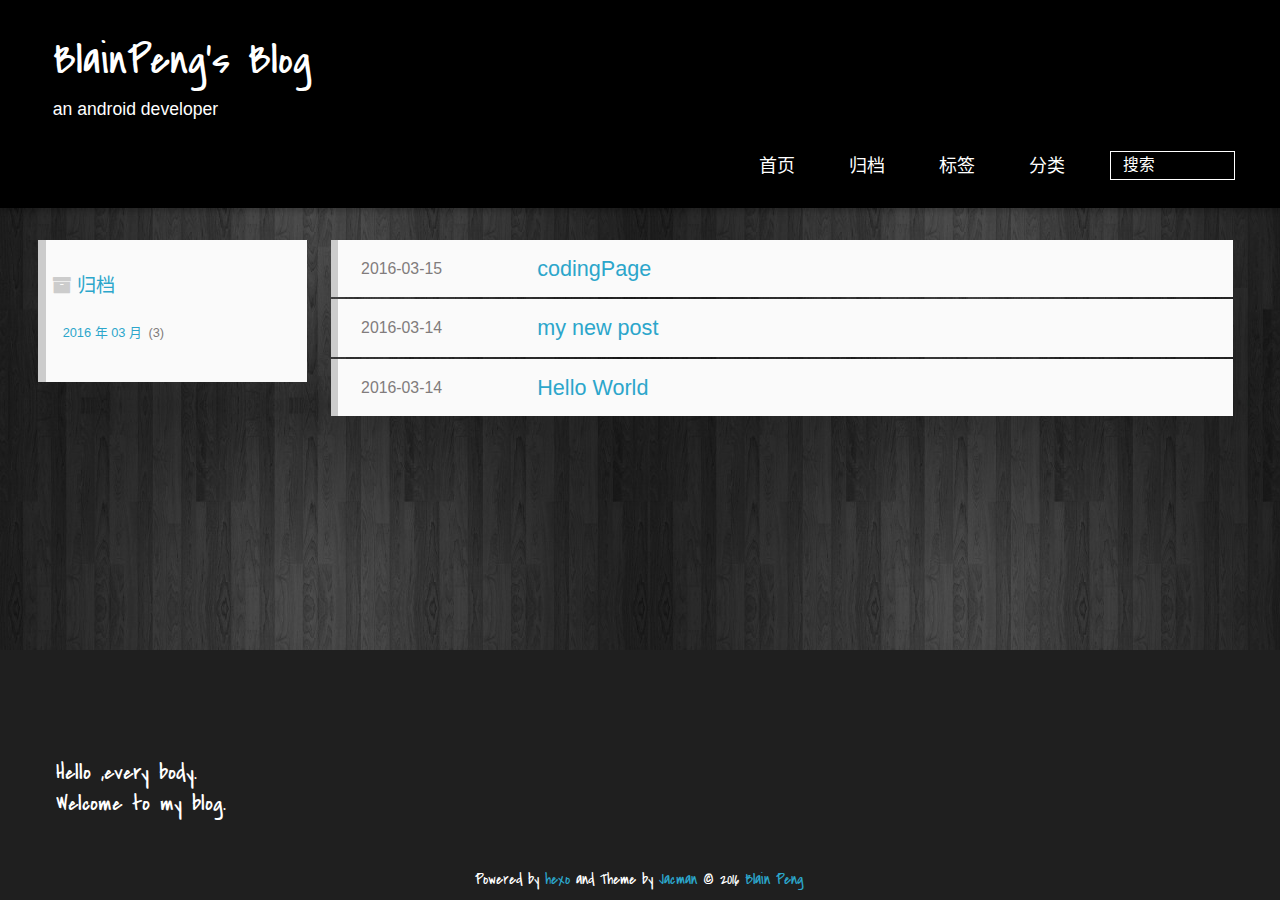
==== commit a07f6b2b: "Site updated: 2016-03-15 22:39:38" ====
--- a/archives/index.html
+++ b/archives/index.html
@@ -77,12 +77,25 @@
   <h2 class="archive-icon">归档</h2>
   
   <div class="archiveslist archive-float clearfix">
-   <ul class="archive-list"><li class="archive-list-item"><a class="archive-list-link" href="/archives/2016/03/">2016 年 03 月</a><span class="archive-list-count">2</span></li></ul>
+   <ul class="archive-list"><li class="archive-list-item"><a class="archive-list-link" href="/archives/2016/03/">2016 年 03 月</a><span class="archive-list-count">3</span></li></ul>
  </div>
   
 </div>
 <div id="main" class="archive-part clearfix">
   <div id="archive-page">
+
+  <section class="post" itemscope itemprop="blogPost">
+  
+    <a href="/2016/03/15/codingPage/" title="codingPage" itemprop="url">
+  
+
+    <time datetime="2016-03-15T14:39:24.000Z" itemprop="datePublished">2016-03-15</time>
+
+
+    <h1 itemprop="name">codingPage</h1>
+
+  </a>
+</section>
 
   <section class="post" itemscope itemprop="blogPost">
   
--- a/css/style.css
+++ b/css/style.css
@@ -1,14 +1,3 @@
-body {
-  width: 100%;
-}
-body:before,
-body:after {
-  content: "";
-  display: table;
-}
-body:after {
-  clear: both;
-}
 html,
 body,
 div,
@@ -100,6 +89,101 @@
 a img {
   border: none;
 }
+/* custom Font*/
+@font-face {
+  font-family: "covered_by_your_graceregular";
+  font-weight: normal;
+  font-style: normal;
+  src: url("../font/coveredbyyourgrace-webfont.eot");
+  src: url("../font/coveredbyyourgrace-webfont.eot?#iefix") format('embedded-opentype'), url("../font/coveredbyyourgrace-webfont.svg#covered_by_your_graceregular") format('svg'), url("../font/coveredbyyourgrace-webfont.woff") format('woff'), url("../font/coveredbyyourgrace-webfont.ttf") format('truetype');
+}
+/* icon Font */
+@font-face {
+  font-family: "FontAwesome";
+  font-style: normal;
+  font-weight: normal;
+  src: url("../font/fontawesome-webfont.eot?v=#4.0.3");
+  src: url("../font/fontawesome-webfont.eot?#iefix&v=#4.0.3") format("embedded-opentype"), url("../font/fontawesome-webfont.woff?v=#4.0.3") format("woff"), url("../font/fontawesome-webfont.ttf?v=#4.0.3") format("truetype"), url("../font/fontawesome-webfont.svg#fontawesomeregular?v=#4.0.3") format("svg");
+}
+@font-face {
+  font-family: "fontdiao";
+  font-weight: normal;
+  font-style: normal;
+  src: url("../font/fontdiao.eot");
+  src: url("../font/fontdiao.eot?#iefix") format('embedded-opentype'), url("../font/fontdiao.svg#fontdiao") format('svg'), url("../font/fontdiao.woff") format('woff'), url("../font/fontdiao.ttf") format('truetype');
+}
+/* Public style */
+* {
+  -webkit-margin-before: 0;
+  -webkit-margin-after: 0;
+}
+body {
+  background: #ddd;
+  background-image: url("/img/bg.jpg");
+  font-family: "Helvetica Neue", "Helvetica", "Microsoft YaHei", "WenQuanYi Micro Hei", Arial, sans-serif;
+  font-size: 100%;
+  color: #817c7c;
+  line-height: 1.5;
+  min-height: 100vh;
+  display: -webkit-flex;
+  display: -webkit-box;
+  display: -moz-box;
+  display: -webkit-flex;
+  display: -ms-flexbox;
+  display: box;
+  display: flex;
+  -webkit-flex-direction: column;
+  -webkit-box-orient: vertical;
+  -moz-box-orient: vertical;
+  -o-box-orient: vertical;
+  -webkit-flex-direction: column;
+  -ms-flex-direction: column;
+  flex-direction: column;
+}
+iframe {
+  margin-top: 10px;
+}
+small {
+  font-size: 80%;
+}
+sub,
+sup {
+  font-size: 75%;
+  line-height: 0;
+  position: relative;
+  vertical-align: baseline;
+}
+sup {
+  top: -0.5em;
+  padding-left: 0.3em;
+}
+sub {
+  bottom: -0.25em;
+}
+a {
+  text-decoration: none;
+  color: #817c7c;
+}
+a:hover,
+a:focus {
+  outline: 0;
+  text-decoration: none;
+  -webkit-transition: color 0.25s, background 0.5s;
+  -moz-transition: color 0.25s, background 0.5s;
+  -o-transition: color 0.25s, background 0.5s;
+  -ms-transition: color 0.25s, background 0.5s;
+  transition: color 0.25s, background 0.5s;
+}
+a:hover:before {
+  -webkit-transition: color 0.25s, background 0.5s;
+  -moz-transition: color 0.25s, background 0.5s;
+  -o-transition: color 0.25s, background 0.5s;
+  -ms-transition: color 0.25s, background 0.5s;
+  transition: color 0.25s, background 0.5s;
+}
+input:focus {
+  outline: none;
+}
 input,
 button {
   margin: 0;
@@ -110,565 +194,966 @@
   border: 0;
   padding: 0;
 }
-@font-face {
+h1 {
+  font-size: 1.5em;
+}
+.fa {
+  display: inline-block;
   font-family: FontAwesome;
   font-style: normal;
   font-weight: normal;
-  src: url("fonts/fontawesome-webfont.eot?v=#4.0.3");
-  src: url("fonts/fontawesome-webfont.eot?#iefix&v=#4.0.3") format("embedded-opentype"), url("fonts/fontawesome-webfont.woff?v=#4.0.3") format("woff"), url("fonts/fontawesome-webfont.ttf?v=#4.0.3") format("truetype"), url("fonts/fontawesome-webfont.svg#fontawesomeregular?v=#4.0.3") format("svg");
-}
-html,
-body,
-#container {
-  height: 100%;
-}
-body {
-  background: #eee;
-  font: 14px "Helvetica Neue", Helvetica, Arial, sans-serif;
-  -webkit-text-size-adjust: 100%;
-}
-.outer {
-  max-width: 1220px;
-  margin: 0 auto;
-  padding: 0 20px;
-}
-.outer:before,
-.outer:after {
+  line-height: 1;
+  -webkit-font-smoothing: antialiased;
+  -moz-osx-font-smoothing: grayscale;
+}
+.clearfix {
+  zoom: 1;
+}
+.clearfix:before,
+.clearfix:after {
   content: "";
   display: table;
 }
-.outer:after {
+.clearfix:after {
   clear: both;
 }
-.inner {
-  display: inline;
+::-webkit-input-placeholder {
+  color: #fff;
+  padding: 2px 0 0 4px;
+}
+::-moz-placeholder {
+  color: #fff;
+  padding: 2px 0 0 4px;
+}
+:-ms-input-placeholder {
+  color: #fff;
+  padding: 2px 0 0 4px;
+}
+::-webkit-input-placeholder::before {
+  font-family: "FontAwesome";
+  -webkit-font-smoothing: antialiased;
+  -moz-osx-font-smoothing: grayscale;
+  content: "\f002";
+  padding-right: 4px;
+}
+::-moz-placeholder:before {
+  font-family: "FontAwesome";
+  -webkit-font-smoothing: antialiased;
+  -moz-osx-font-smoothing: grayscale;
+  content: "\f002";
+  padding-right: 4px;
+}
+:-ms-input-placeholder::before {
+  font-family: "FontAwesome";
+  -webkit-font-smoothing: antialiased;
+  -moz-osx-font-smoothing: grayscale;
+  content: "\f002";
+  padding-right: 4px;
+}
+input[type="search"]::-webkit-search-cancel-button,
+input[type="search"]::-webkit-search-decoration {
+  -webkit-appearance: none;
+}
+::-webkit-search-cancel-button:after {
+  font-family: "FontAwesome";
+  -webkit-font-smoothing: antialiased;
+  -moz-osx-font-smoothing: grayscale;
+  content: '\f00d';
+  color: #fff;
+  padding-right: 4px;
+}
+/* css3 animate */
+.animated {
+  -webkit-animation-fill-mode: both;
+  -moz-animation-fill-mode: both;
+  -o-animation-fill-mode: both;
+  -ms-animation-fill-mode: both;
+  animation-fill-mode: both;
+  -webkit-animation-duration: 1s;
+  -moz-animation-duration: 1s;
+  -o-animation-duration: 1s;
+  -ms-animation-duration: 1s;
+  animation-duration: 1s;
+}
+@-webkit-keyframes fadeIn {
+  0% {
+    opacity: 0;
+    -ms-filter: "progid:DXImageTransform.Microsoft.Alpha(Opacity=0)";
+    filter: alpha(opacity=0);
+  }
+  100% {
+    opacity: 1;
+    -ms-filter: none;
+    filter: none;
+  }
+}
+.fadeIn {
+  -webkit-animation-name: fadeIn;
+  -moz-animation-name: fadeIn;
+  -o-animation-name: fadeIn;
+  -ms-animation-name: fadeIn;
+  animation-name: fadeIn;
+}
+.fadeOut {
+  -webkit-animation-name: fadeOut;
+  -moz-animation-name: fadeOut;
+  -o-animation-name: fadeOut;
+  -ms-animation-name: fadeOut;
+  animation-name: fadeOut;
+}
+@-moz-keyframes fadeInDown {
+  0% {
+    opacity: 0;
+    -ms-filter: "progid:DXImageTransform.Microsoft.Alpha(Opacity=0)";
+    filter: alpha(opacity=0);
+    -webkit-transform: translateY(-20px);
+    -moz-transform: translateY(-20px);
+    -o-transform: translateY(-20px);
+    -ms-transform: translateY(-20px);
+    transform: translateY(-20px);
+  }
+  100% {
+    opacity: 1;
+    -ms-filter: none;
+    filter: none;
+    -webkit-transform: translateY(0);
+    -moz-transform: translateY(0);
+    -o-transform: translateY(0);
+    -ms-transform: translateY(0);
+    transform: translateY(0);
+  }
+}
+@-webkit-keyframes fadeInDown {
+  0% {
+    opacity: 0;
+    -ms-filter: "progid:DXImageTransform.Microsoft.Alpha(Opacity=0)";
+    filter: alpha(opacity=0);
+    -webkit-transform: translateY(-20px);
+    -moz-transform: translateY(-20px);
+    -o-transform: translateY(-20px);
+    -ms-transform: translateY(-20px);
+    transform: translateY(-20px);
+  }
+  100% {
+    opacity: 1;
+    -ms-filter: none;
+    filter: none;
+    -webkit-transform: translateY(0);
+    -moz-transform: translateY(0);
+    -o-transform: translateY(0);
+    -ms-transform: translateY(0);
+    transform: translateY(0);
+  }
+}
+@-o-keyframes fadeInDown {
+  0% {
+    opacity: 0;
+    -ms-filter: "progid:DXImageTransform.Microsoft.Alpha(Opacity=0)";
+    filter: alpha(opacity=0);
+    -webkit-transform: translateY(-20px);
+    -moz-transform: translateY(-20px);
+    -o-transform: translateY(-20px);
+    -ms-transform: translateY(-20px);
+    transform: translateY(-20px);
+  }
+  100% {
+    opacity: 1;
+    -ms-filter: none;
+    filter: none;
+    -webkit-transform: translateY(0);
+    -moz-transform: translateY(0);
+    -o-transform: translateY(0);
+    -ms-transform: translateY(0);
+    transform: translateY(0);
+  }
+}
+@keyframes fadeInDown {
+  0% {
+    opacity: 0;
+    -ms-filter: "progid:DXImageTransform.Microsoft.Alpha(Opacity=0)";
+    filter: alpha(opacity=0);
+    -webkit-transform: translateY(-20px);
+    -moz-transform: translateY(-20px);
+    -o-transform: translateY(-20px);
+    -ms-transform: translateY(-20px);
+    transform: translateY(-20px);
+  }
+  100% {
+    opacity: 1;
+    -ms-filter: none;
+    filter: none;
+    -webkit-transform: translateY(0);
+    -moz-transform: translateY(0);
+    -o-transform: translateY(0);
+    -ms-transform: translateY(0);
+    transform: translateY(0);
+  }
+}
+body >header {
+  width: 100%;
+  -webkit-box-shadow: 2px 4px 5px rgba(3,3,3,0.2);
+  box-shadow: 2px 4px 5px rgba(3,3,3,0.2);
+  background: url("../") center #000;
+  color: #fff;
+  padding: 1em 0 0.8em;
+}
+@media only screen and (min-width: 1024px) {
+  body >header {
+    padding: 1.8em 0 1.5em;
+  }
+}
+body >header >div {
+  width: 95%;
+  margin: 0 auto;
+  position: relative;
+  overflow: hidden;
+}
+@media only screen and (min-width: 1024px) {
+  body >header >div {
+    width: 93%;
+  }
+}
+body >header a {
+  display: block;
+  color: #fff;
+}
+#imglogo {
   float: left;
-  width: 98.33333333333333%;
-  margin: 0 0.833333333333333%;
-}
-.left,
-.alignleft {
+  width: 4em;
+  height: 4em;
+}
+@media only screen and (min-width: 768px) {
+  #imglogo {
+    width: 5em;
+  }
+}
+@media only screen and (min-width: 1024px) {
+  #imglogo {
+    width: 5.5em;
+  }
+}
+#imglogo img {
+  width: 4em;
+}
+@media only screen and (min-width: 768px) {
+  #imglogo img {
+    width: 5em;
+  }
+}
+@media only screen and (min-width: 1024px) {
+  #imglogo img {
+    width: 5.5em;
+  }
+}
+#textlogo {
   float: left;
-}
-.right,
-.alignright {
+  width: 75%;
+  margin-left: 0.5em;
+}
+#textlogo h1.site-name {
+  width: 86%;
+  font-family: "covered_by_your_graceregular";
+  font-size: 200%;
+  line-height: 1.5;
+  -webkit-font-smoothing: antialiased;
+  -moz-osx-font-smoothing: grayscale;
+}
+@media only screen and (min-width: 768px) {
+  #textlogo h1.site-name {
+    font-size: 240%;
+  }
+}
+@media only screen and (min-width: 1024px) {
+  #textlogo h1.site-name {
+    font-size: 280%;
+  }
+}
+#textlogo h2.blog-motto {
+  font-size: 0.7em;
+  font-weight: normal;
+}
+@media only screen and (min-width: 768px) {
+  #textlogo h2.blog-motto {
+    font-size: 100%;
+  }
+}
+@media only screen and (min-width: 1024px) {
+  #textlogo h2.blog-motto {
+    font-size: 110%;
+  }
+}
+.navbar {
+  position: absolute;
+  width: 2em;
+  right: 0em;
+  top: 1em;
+  padding: 0.5em;
+}
+@media only screen and (min-width: 1024px) {
+  .navbar {
+    display: none;
+  }
+}
+.navbutton::before {
+  font-family: "FontAwesome";
+  -webkit-font-smoothing: antialiased;
+  -moz-osx-font-smoothing: grayscale;
+  content: "\f0c9";
+}
+.navmobile::before {
+  padding-left: 1em;
+}
+header nav {
+  float: left;
+  width: 100%;
+  font-size: 112.5%;
+  padding-top: 0.5em;
+  max-height: 0.01em;
+  -webkit-transition: max-height 1s ease-out;
+  -moz-transition: max-height 1s ease-out;
+  -o-transition: max-height 1s ease-out;
+  -ms-transition: max-height 1s ease-out;
+  transition: max-height 1s ease-out;
+}
+@media only screen and (min-width: 568px) {
+  header nav {
+    width: 50%;
+  }
+}
+@media only screen and (min-width: 1024px) {
+  header nav {
+    float: right;
+    width: auto;
+    margin-top: 1em;
+    max-height: none;
+  }
+}
+@media only screen and (min-width: 1024px) {
+  header nav ul {
+    float: right;
+  }
+}
+@media only screen and (min-width: 1024px) {
+  header nav ul li {
+    float: left;
+  }
+}
+header nav ul li a {
+  padding: 0.2em 0 0.2em 1em;
+}
+@media only screen and (min-width: 1024px) {
+  header nav ul li a {
+    padding: 0.2em 1.5em;
+  }
+}
+header nav ul li a:hover {
+  background: #000;
+  color: #e9cd4c;
+}
+.shownav {
+  max-height: 40em;
+}
+.search {
+  padding: 0.1em 0 0 1em;
+}
+.search input {
+  -webkit-appearance: textfield;
+  font-size: 0.87em;
+  line-height: 1.7;
+  border: 1px solid #fff;
+  color: #fff;
+  background: transparent;
+  width: 80%;
+  padding-left: 0.5em;
+}
+@media only screen and (min-width: 1024px) {
+  .search input {
+    width: 8em;
+    -webkit-transition: 0.5s width;
+    -moz-transition: 0.5s width;
+    -o-transition: 0.5s width;
+    -ms-transition: 0.5s width;
+    transition: 0.5s width;
+  }
+  .search input:focus {
+    width: 15em;
+  }
+}
+.search label {
+  display: none;
+}
+/* index layout */
+#container {
+  -webkit-flex: 1;
+  width: 95%;
+  margin: 0 auto;
+  overflow: hidden;
+}
+@media only screen and (min-width: 768px) {
+  #container {
+    width: 96%;
+  }
+}
+@media only screen and (min-width: 1024px) {
+  #container {
+    width: 94%;
+  }
+}
+@media only screen and (min-width: 1560px) {
+  #container {
+    width: 82%;
+  }
+}
+#main {
+  margin: 1em 0 0;
+  line-height: 1.8;
+}
+@media only screen and (min-width: 1024px) {
+  #main {
+    margin: 2em 0 0;
+    width: 75%;
+    float: left;
+    -webkit-transition: margin 0.5s ease-out;
+    -moz-transition: margin 0.5s ease-out;
+    -o-transition: margin 0.5s ease-out;
+    -ms-transition: margin 0.5s ease-out;
+    transition: margin 0.5s ease-out;
+  }
+}
+#main section.post {
+  background: #fafafa;
+  margin-bottom: 0.125em;
+}
+#main section.post a {
+  display: block;
+  border-left: 0.5em solid #ccc;
+  -webkit-transition: border-left 0.45s;
+  -moz-transition: border-left 0.45s;
+  -o-transition: border-left 0.45s;
+  -ms-transition: border-left 0.45s;
+  transition: border-left 0.45s;
+  padding: 0.5em;
+}
+@media only screen and (min-width: 768px) {
+  #main section.post a {
+    padding: 1em;
+  }
+}
+#main section.post a:hover {
+  border-left: 0.5em solid #000;
+}
+#main section.post a h1 {
+  color: #2ca6cb;
+  line-height: 2;
+}
+#main section.post a p {
+  color: #817c7c;
+}
+#main section.post a time {
+  color: #817c7c;
+  display: block;
+  margin: 0.5em 0;
+  font-size: 0.9em;
+}
+#main article.post-expand {
+  background: #fafafa;
+  margin-bottom: 3.5em;
+}
+#main article.post-expand .img-logo {
+  max-width: 180px;
+  max-height: 96px;
+  display: block !important;
+  margin-right: 0.7em;
+  margin-left: 0.7em;
+  padding: 0;
   float: right;
-}
-.clear {
+  clear: right;
+}
+#main article.post-expand .img-topic {
+  max-width: 300px;
+  max-height: 1800px;
+  display: block !important;
+  margin-left: 0.7em;
+  margin-right: 0.7em;
+  padding: 0;
+  float: right;
+  clear: right;
+}
+#main article.post-expand .article-more-link a {
+  display: inline-block;
+  line-height: 1em;
+  padding: 6px 15px;
+  -webkit-border-radius: 15px;
+  border-radius: 15px;
+  background: #ddd;
+  color: #817c7c;
+  text-decoration: none;
+}
+#main article.post-expand .article-more-link a:hover {
+  background: #000;
+  color: #fff;
+  text-decoration: none;
+}
+#archive-page section.post a {
+  font-size: 0.9em;
+  padding: 0.5em !important;
+}
+@media only screen and (min-width: 768px) {
+  #archive-page section.post a time {
+    padding-left: 1em;
+  }
+}
+.moveMain {
+  margin-left: 10% !important;
+}
+.unexpand .prev {
+  border-left: 0.5em solid #ccc;
+}
+.unexpand .prev:hover {
+  border-left: 0.5em solid #000;
+}
+#page-nav {
+  background: #fafafa;
+  text-align: center;
+  overflow: hidden;
+}
+#page-nav a {
+  display: inline-block;
+  padding: 0.5em 1em;
+}
+#page-nav a {
+  color: #2ca6cb;
+}
+#page-nav a:hover {
+  background: #ccc;
+  color: #000;
+}
+#page-nav .prev {
+  float: left;
+  -webkit-transition: border-left 0.5s;
+  -moz-transition: border-left 0.5s;
+  -o-transition: border-left 0.5s;
+  -ms-transition: border-left 0.5s;
+  transition: border-left 0.5s;
+}
+#page-nav .prev span:before {
+  font-family: "FontAwesome";
+  -webkit-font-smoothing: antialiased;
+  -moz-osx-font-smoothing: grayscale;
+  content: "\f053";
+  padding-right: 0.5em;
+}
+#page-nav .next {
+  float: right;
+}
+#page-nav .next span:before {
+  font-family: "FontAwesome";
+  -webkit-font-smoothing: antialiased;
+  -moz-osx-font-smoothing: grayscale;
+  content: "\f054";
+  padding-left: 0.5em;
+}
+#page-nav .page-number {
+  display: none;
+  padding: 0.5em 1em;
+}
+@media only screen and (min-width: 768px) {
+  #page-nav .page-number {
+    display: inline-block;
+  }
+}
+#page-nav .current {
+  color: #b8b8b8;
+  font-weight: bold;
+}
+#page-nav .space {
+  color: #2ca6cb;
+}
+/* page layout */
+@media only screen and (min-width: 1024px) {
+  .page {
+    margin-left: 10% !important;
+  }
+}
+/* archive layout */
+.category-icon:before,
+.tag-icon:before,
+.archive-icon:before {
+  font-family: "FontAwesome";
+  -webkit-font-smoothing: antialiased;
+  -moz-osx-font-smoothing: grayscale;
+  color: #ccc;
+  font-size: 100%;
+  padding-right: 0.3em;
+}
+.category-icon:before {
+  content: "\f07b";
+}
+.tag-icon:before {
+  content: "\f02c";
+}
+.archive-icon:before {
+  content: "\f187";
+}
+.archive-title {
+  margin: 1em 0;
+  padding: 2em;
+  background: #fafafa;
+  border-left: 0.5em solid #ccc;
+}
+@media only screen and (min-width: 1024px) {
+  .archive-title {
+    margin: 2em 0;
+    width: 18.5%;
+    padding-left: 0.5%;
+    float: left;
+  }
+}
+.archive-title h2 {
+  width: 90%;
+  color: #2ca6cb;
+  font-size: 120%;
+}
+.archive-title a {
+  color: #2ca6cb;
+  -webkit-transition: color 0.5s;
+  -moz-transition: color 0.5s;
+  -o-transition: color 0.5s;
+  -ms-transition: color 0.5s;
+  transition: color 0.5s;
+}
+.archive-title a:hover {
+  color: #000;
+  -webkit-transition: color 0.5s;
+  -moz-transition: color 0.5s;
+  -o-transition: color 0.5s;
+  -ms-transition: color 0.5s;
+  transition: color 0.5s;
+}
+.current {
+  color: #ea6753 !important;
+}
+@media only screen and (min-width: 768px) {
+  .archive-part {
+    min-height: 200px;
+  }
+}
+@media only screen and (min-width: 1024px) {
+  .archive-part {
+    float: right;
+    margin-left: 2% !important;
+  }
+}
+.archive-part section.post {
+  width: 100%;
+}
+.archive-part section.post time {
+  font-size: 1.1em !important;
+  float: left;
+}
+@media only screen and (max-width: 568px) {
+  .archive-part section.post time {
+    width: 100%;
+  }
+}
+@media only screen and (min-width: 568px) {
+  .archive-part section.post time {
+    width: 20%;
+  }
+}
+@media only screen and (min-width: 768px) {
+  .archive-nav {
+    width: 100%;
+    float: left;
+    margin-top: 1em;
+  }
+}
+/* tags&categories layout */
+.all-list-box {
+  min-height: 400px;
+}
+.all-list-box ::selection {
+  background: #33a183;
+  color: #fff;
+}
+::-moz-selection {
+  background: #33a183;
+  color: #fff;
+}
+::-webkit-selection {
+  background: #33a183;
+  color: #fff;
+}
+.post,
+.page,
+.link,
+.photo {
+  background: #fafafa;
+}
+.post a,
+.page a,
+.link a,
+.photo a {
+  color: #2ca6cb;
+}
+.post a:hover,
+.page a:hover,
+.link a:hover,
+.photo a:hover {
+  color: #ea6753;
+}
+@media only screen and (min-width: 768px) {
+  article header.article-info {
+    border-bottom: 1px solid #dbdbdb;
+  }
+}
+article header.article-info >h1 {
+  padding: 0.2em 3%;
+  font-size: 170%;
+  line-height: 1.5;
+  word-wrap: break-word;
+  word-break: normal;
+  -webkit-font-smoothing: antialiased;
+  -moz-osx-font-smoothing: grayscale;
+  border-left: 5px solid #000;
+}
+@media only screen and (min-width: 1024px) {
+  article header.article-info >h1 {
+    font-size: 200%;
+    padding-top: 0.3em;
+  }
+}
+article header.article-info >p.article-author {
+  padding: 0.3em 4% 0.3em 0;
+  text-align: right;
+  border-bottom: 1px solid #dbdbdb;
+}
+@media only screen and (min-width: 768px) {
+  article header.article-info >p.article-author {
+    float: right;
+    border-bottom: none;
+  }
+}
+article header.article-info >p.article-time {
+  padding-top: 0.5em;
+  font-size: 0.8em;
+  text-align: center;
+  margin-bottom: -2.7em;
+}
+@media only screen and (min-width: 768px) {
+  article header.article-info >p.article-time {
+    float: right;
+    margin-right: 1em;
+    padding-top: 0.1em;
+    font-size: 0.9em;
+  }
+}
+article header.article-info >p.article-time:before {
+  font-family: "FontAwesome";
+  font-size: 130%;
+  content: "\f017";
+  -webkit-font-smoothing: antialiased;
+  -moz-osx-font-smoothing: grayscale;
+}
+article .article-content {
+  padding: 1.5em 4%;
+  color: #413f3f;
+  font-size: 100%;
+}
+article .article-content:before,
+article .article-content:after {
+  content: "";
+  display: block;
   clear: both;
 }
-#container {
-  position: relative;
-}
-.mobile-nav-on {
-  overflow: hidden;
-}
-#wrap {
-  height: 100%;
-  width: 100%;
-  position: absolute;
-  top: 0;
-  left: 0;
-  -webkit-transition: 0.2s ease-out;
-  -moz-transition: 0.2s ease-out;
-  -ms-transition: 0.2s ease-out;
-  transition: 0.2s ease-out;
-  z-index: 1;
-  background: #eee;
-}
-.mobile-nav-on #wrap {
-  left: 280px;
-}
-@media screen and (min-width: 768px) {
-  #main {
-    display: inline;
-    float: left;
-    width: 73.33333333333333%;
-    margin: 0 0.833333333333333%;
-  }
-}
-.article-date,
-.article-category-link,
-.archive-year,
-.widget-title {
-  text-decoration: none;
-  text-transform: uppercase;
-  letter-spacing: 2px;
-  color: #999;
-  margin-bottom: 1em;
-  margin-left: 5px;
-  line-height: 1em;
-  text-shadow: 0 1px #fff;
-  font-weight: bold;
-}
-.article-inner,
-.archive-article-inner {
-  background: #fff;
-  -webkit-box-shadow: 1px 2px 3px #ddd;
-  box-shadow: 1px 2px 3px #ddd;
-  border: 1px solid #ddd;
+article .article-content .kb {
+  padding: 0.1em 0.6em;
+  border: 1px solid #ccc;
+  background-color: code-color;
+  color: #8f8f8f;
+  -webkit-box-shadow: 0 1px 0 rgba(0,0,0,0.2), 0 0 0 2px #fff inset;
+  box-shadow: 0 1px 0 rgba(0,0,0,0.2), 0 0 0 2px #fff inset;
   -webkit-border-radius: 3px;
   border-radius: 3px;
-}
-.article-entry h1,
-.widget h1 {
-  font-size: 2em;
-}
-.article-entry h2,
-.widget h2 {
-  font-size: 1.5em;
-}
-.article-entry h3,
-.widget h3 {
-  font-size: 1.3em;
-}
-.article-entry h4,
-.widget h4 {
-  font-size: 1.2em;
-}
-.article-entry h5,
-.widget h5 {
-  font-size: 1em;
-}
-.article-entry h6,
-.widget h6 {
-  font-size: 1em;
-  color: #999;
-}
-.article-entry hr,
-.widget hr {
-  border: 1px dashed #ddd;
-}
-.article-entry strong,
-.widget strong {
+  display: inline-block;
+  margin: 0 0.1em;
+  text-shadow: 0 1px 0 #fff;
+  line-height: 1.5;
+  white-space: nowrap;
+}
+article .article-content h1,
+article .article-content h2 {
+  font-size: 180%;
+  line-height: 1.2em;
+  padding-bottom: 0.3em;
+  margin-top: 1.5em;
+  border-bottom: 2px solid #dbdbdb;
+}
+article .article-content h3 {
+  font-size: 140%;
+  line-height: 1em;
+  margin-top: 1.3em;
+}
+article .article-content h4,
+article .article-content h5,
+article .article-content h6 {
+  font-size: 140%;
+}
+article .article-content h1,
+article .article-content h2,
+article .article-content h3,
+article .article-content h4,
+article .article-content h5,
+article .article-content h6 {
+  color: #333;
+  -webkit-font-smoothing: antialiased;
+  -moz-osx-font-smoothing: grayscale;
+}
+article .article-content h1 >code,
+article .article-content h2 >code,
+article .article-content h3 >code,
+article .article-content h4 >code,
+article .article-content h5 >code,
+article .article-content h6 >code {
+  color: #a3a3a3;
+}
+article .article-content hr {
+  border: 1px solid #dbdbdb;
+}
+article .article-content strong {
   font-weight: bold;
 }
-.article-entry em,
-.widget em,
-.article-entry cite,
-.widget cite {
+article .article-content em {
   font-style: italic;
 }
-.article-entry sup,
-.widget sup,
-.article-entry sub,
-.widget sub {
-  font-size: 0.75em;
-  line-height: 0;
+article .article-content acronym,
+article .article-content abbr {
+  border-bottom: 1px dotted;
+}
+article .article-content blockquote {
+  border-left: 0.2em solid #000;
+  margin: 0.65em 0 0.65em 1%;
+  padding-left: 1%;
+  line-height: 1.5;
+  font-size: 100%;
+  color: #808080;
+}
+article .article-content blockquote footer {
+  background: #fafafa;
+  padding: 0;
+  margin: 0;
+  font-size: 80%;
+  line-height: 1em;
+}
+article .article-content blockquote cite {
+  font-style: italic;
+  padding-left: 0.5em;
+}
+article .article-content ul,
+article .article-content ol {
+  padding-left: 1.5em;
+  font-size: 100%;
+  padding-top: 0.7em;
+}
+@media only screen and (min-width: 768px) {
+  article .article-content ul,
+  article .article-content ol {
+    padding-left: 1.5em;
+  }
+}
+article .article-content ul li {
+  list-style: disc;
+  text-align: match-parent;
+}
+article .article-content ol li {
+  list-style-type: decimal;
+}
+article .article-content dl dt {
+  font-weight: blod;
+}
+article .article-content ul li>code,
+article .article-content ol li>code,
+article .article-content p code,
+article .article-content strong code,
+article .article-content em code,
+article .article-content table th>code,
+article .article-content table td>code {
+  font-family: Monaco, Menlo, Consolas, Courier New, monospace;
+  background: #eee;
+  color: #d14;
+  border: 1px solid #d6d6d6;
+  padding: 0 5px;
+  margin: 0 2px;
+  font-size: 90%;
+  white-space: nowrap;
+  text-shadow: 0 1px #fff;
+  -webkit-border-radius: 0.25em;
+  -webkit-border-radius: 0.25em;
+  border-radius: 0.25em;
+}
+article .article-content p {
+  line-height: 1.5;
+  margin-top: 0.7em;
+}
+@media only screen and (min-width: 1024px) {
+  article .article-content p {
+    margin-top: 1em;
+  }
+}
+article .article-content img,
+article .article-content video,
+article .article-content figure img {
+  max-width: 100%;
+  height: auto;
+  vertical-align: middle;
+  padding-top: 0.5em;
+}
+@media only screen and (min-width: 1024px) {
+  article .article-content img,
+  article .article-content video,
+  article .article-content figure img {
+    padding-top: 0.7em;
+  }
+}
+article .article-content .img-topic,
+article .article-content .img-logo {
+  display: none;
+}
+article .article-content .img-center {
+  display: block;
+  margin: auto;
+}
+article .article-content .img-shadow {
+  -webkit-box-shadow: 0 0 2px 3px #ddd;
+  box-shadow: 0 0 2px 3px #ddd;
+}
+article .article-content figcaption,
+article .article-content .caption {
+  display: block;
+  margin-top: 0.3em;
+  color: #808080;
   position: relative;
-  vertical-align: baseline;
-}
-.article-entry sup,
-.widget sup {
-  top: -0.5em;
-}
-.article-entry sub,
-.widget sub {
-  bottom: -0.2em;
-}
-.article-entry small,
-.widget small {
-  font-size: 0.85em;
-}
-.article-entry acronym,
-.widget acronym,
-.article-entry abbr,
-.widget abbr {
-  border-bottom: 1px dotted;
-}
-.article-entry ul,
-.widget ul,
-.article-entry ol,
-.widget ol,
-.article-entry dl,
-.widget dl {
-  margin: 0 20px;
-  line-height: 1.6em;
-}
-.article-entry ul ul,
-.widget ul ul,
-.article-entry ol ul,
-.widget ol ul,
-.article-entry ul ol,
-.widget ul ol,
-.article-entry ol ol,
-.widget ol ol {
-  margin-top: 0;
-  margin-bottom: 0;
-}
-.article-entry ul,
-.widget ul {
-  list-style: disc;
-}
-.article-entry ol,
-.widget ol {
-  list-style: decimal;
-}
-.article-entry dt,
-.widget dt {
-  font-weight: bold;
-}
-#header {
-  height: 300px;
-  position: relative;
-  border-bottom: 1px solid #ddd;
-}
-#header:before,
-#header:after {
-  content: "";
+  font-size: 0.9em;
+  padding-left: 1.3em;
+}
+article .article-content figcaption:before,
+article .article-content .caption:before {
+  content: '\f040';
+  position: absolute;
+  font: 0.9em "FontAwesome";
   position: absolute;
   left: 0;
-  right: 0;
-  height: 40px;
-}
-#header:before {
-  top: 0;
-  background: -webkit-linear-gradient(rgba(0,0,0,0.2), transparent);
-  background: -moz-linear-gradient(rgba(0,0,0,0.2), transparent);
-  background: -ms-linear-gradient(rgba(0,0,0,0.2), transparent);
-  background: linear-gradient(rgba(0,0,0,0.2), transparent);
-}
-#header:after {
-  bottom: 0;
-  background: -webkit-linear-gradient(transparent, rgba(0,0,0,0.2));
-  background: -moz-linear-gradient(transparent, rgba(0,0,0,0.2));
-  background: -ms-linear-gradient(transparent, rgba(0,0,0,0.2));
-  background: linear-gradient(transparent, rgba(0,0,0,0.2));
-}
-#header-outer {
-  height: 100%;
+  top: 0.3em;
+}
+article .article-content .video-container {
   position: relative;
-}
-#header-inner {
-  position: relative;
-  overflow: hidden;
-}
-#banner {
-  position: absolute;
-  top: 0;
-  left: 0;
-  width: 100%;
-  height: 100%;
-  background: url("images/banner.jpg") center #000;
-  -webkit-background-size: cover;
-  -moz-background-size: cover;
-  background-size: cover;
-  z-index: -1;
-}
-#header-title {
-  text-align: center;
-  height: 40px;
-  position: absolute;
-  top: 50%;
-  left: 0;
-  margin-top: -20px;
-}
-#logo,
-#subtitle {
-  text-decoration: none;
-  color: #fff;
-  font-weight: 300;
-  text-shadow: 0 1px 4px rgba(0,0,0,0.3);
-}
-#logo {
-  font-size: 40px;
-  line-height: 40px;
-  letter-spacing: 2px;
-}
-#subtitle {
-  font-size: 16px;
-  line-height: 16px;
-  letter-spacing: 1px;
-}
-#subtitle-wrap {
-  margin-top: 16px;
-}
-#main-nav {
-  float: left;
-  margin-left: -15px;
-}
-.nav-icon,
-.main-nav-link {
-  float: left;
-  color: #fff;
-  opacity: 0.6;
-  text-decoration: none;
-  text-shadow: 0 1px rgba(0,0,0,0.2);
-  -webkit-transition: opacity 0.2s;
-  -moz-transition: opacity 0.2s;
-  -ms-transition: opacity 0.2s;
-  transition: opacity 0.2s;
-  display: block;
-  padding: 20px 15px;
-}
-.nav-icon:hover,
-.main-nav-link:hover {
-  opacity: 1;
-}
-.nav-icon {
-  font-family: FontAwesome;
-  text-align: center;
-  font-size: 14px;
-  width: 14px;
-  height: 14px;
-  padding: 20px 15px;
-  position: relative;
-  cursor: pointer;
-}
-.main-nav-link {
-  font-weight: 300;
-  letter-spacing: 1px;
-}
-@media screen and (max-width: 479px) {
-  .main-nav-link {
-    display: none;
-  }
-}
-#main-nav-toggle {
-  display: none;
-}
-#main-nav-toggle:before {
-  content: "\f0c9";
-}
-@media screen and (max-width: 479px) {
-  #main-nav-toggle {
-    display: block;
-  }
-}
-#sub-nav {
-  float: right;
-  margin-right: -15px;
-}
-#nav-rss-link:before {
-  content: "\f09e";
-}
-#nav-search-btn:before {
-  content: "\f002";
-}
-#search-form-wrap {
-  position: absolute;
-  top: 15px;
-  width: 150px;
-  height: 30px;
-  right: -150px;
-  opacity: 0;
-  -webkit-transition: 0.2s ease-out;
-  -moz-transition: 0.2s ease-out;
-  -ms-transition: 0.2s ease-out;
-  transition: 0.2s ease-out;
-}
-#search-form-wrap.on {
-  opacity: 1;
-  right: 0;
-}
-@media screen and (max-width: 479px) {
-  #search-form-wrap {
-    width: 100%;
-    right: -100%;
-  }
-}
-.search-form {
-  position: absolute;
-  top: 0;
-  left: 0;
-  right: 0;
-  background: #fff;
-  padding: 5px 15px;
-  -webkit-border-radius: 15px;
-  border-radius: 15px;
-  -webkit-box-shadow: 0 0 10px rgba(0,0,0,0.3);
-  box-shadow: 0 0 10px rgba(0,0,0,0.3);
-}
-.search-form-input {
-  border: none;
-  background: none;
-  color: #555;
-  width: 100%;
-  font: 13px "Helvetica Neue", Helvetica, Arial, sans-serif;
-  outline: none;
-}
-.search-form-input::-webkit-search-results-decoration,
-.search-form-input::-webkit-search-cancel-button {
-  -webkit-appearance: none;
-}
-.search-form-submit {
-  position: absolute;
-  top: 50%;
-  right: 10px;
-  margin-top: -7px;
-  font: 13px FontAwesome;
-  border: none;
-  background: none;
-  color: #bbb;
-  cursor: pointer;
-}
-.search-form-submit:hover,
-.search-form-submit:focus {
-  color: #777;
-}
-.article {
-  margin: 50px 0;
-}
-.article-inner {
-  overflow: hidden;
-}
-.article-meta:before,
-.article-meta:after {
-  content: "";
-  display: table;
-}
-.article-meta:after {
-  clear: both;
-}
-.article-date {
-  float: left;
-}
-.article-category {
-  float: left;
-  line-height: 1em;
-  color: #ccc;
-  text-shadow: 0 1px #fff;
-  margin-left: 8px;
-}
-.article-category:before {
-  content: "\2022";
-}
-.article-category-link {
-  margin: 0 12px 1em;
-}
-.article-header {
-  padding: 20px 20px 0;
-}
-.article-title {
-  text-decoration: none;
-  font-size: 2em;
-  font-weight: bold;
-  color: #555;
-  line-height: 1.1em;
-  -webkit-transition: color 0.2s;
-  -moz-transition: color 0.2s;
-  -ms-transition: color 0.2s;
-  transition: color 0.2s;
-}
-a.article-title:hover {
-  color: #258fb8;
-}
-.article-entry {
-  color: #555;
-  padding: 0 20px;
-}
-.article-entry:before,
-.article-entry:after {
-  content: "";
-  display: table;
-}
-.article-entry:after {
-  clear: both;
-}
-.article-entry p,
-.article-entry table {
-  line-height: 1.6em;
-  margin: 1.6em 0;
-}
-.article-entry h1,
-.article-entry h2,
-.article-entry h3,
-.article-entry h4,
-.article-entry h5,
-.article-entry h6 {
-  font-weight: bold;
-}
-.article-entry h1,
-.article-entry h2,
-.article-entry h3,
-.article-entry h4,
-.article-entry h5,
-.article-entry h6 {
-  line-height: 1.1em;
-  margin: 1.1em 0;
-}
-.article-entry a {
-  color: #258fb8;
-  text-decoration: none;
-}
-.article-entry a:hover {
-  text-decoration: underline;
-}
-.article-entry ul,
-.article-entry ol,
-.article-entry dl {
-  margin-top: 1.6em;
-  margin-bottom: 1.6em;
-}
-.article-entry img,
-.article-entry video {
-  max-width: 100%;
-  height: auto;
-  display: block;
-  margin: auto;
-}
-.article-entry iframe {
-  border: none;
-}
-.article-entry table {
-  width: 100%;
-  border-collapse: collapse;
-  border-spacing: 0;
-}
-.article-entry th {
-  font-weight: bold;
-  border-bottom: 3px solid #ddd;
-  padding-bottom: 0.5em;
-}
-.article-entry td {
-  border-bottom: 1px solid #ddd;
-  padding: 10px 0;
-}
-.article-entry blockquote {
-  font-family: Georgia, "Times New Roman", serif;
-  font-size: 1.4em;
-  margin: 1.6em 20px;
-  text-align: center;
-}
-.article-entry blockquote footer {
-  font-size: 14px;
-  margin: 1.6em 0;
-  font-family: "Helvetica Neue", Helvetica, Arial, sans-serif;
-}
-.article-entry blockquote footer cite:before {
-  content: "—";
-  padding: 0 0.5em;
-}
-.article-entry .pullquote {
-  text-align: left;
-  width: 45%;
-  margin: 0;
-}
-.article-entry .pullquote.left {
-  margin-left: 0.5em;
-  margin-right: 1em;
-}
-.article-entry .pullquote.right {
-  margin-right: 0.5em;
-  margin-left: 1em;
-}
-.article-entry .caption {
-  color: #999;
-  display: block;
-  font-size: 0.9em;
-  margin-top: 0.5em;
-  position: relative;
-  text-align: center;
-}
-.article-entry .video-container {
-  position: relative;
-  padding-top: 56.25%;
+  padding-top: 56%;
   height: 0;
   overflow: hidden;
 }
-.article-entry .video-container iframe,
-.article-entry .video-container object,
-.article-entry .video-container embed {
+article .article-content .video-container iframe,
+article .article-content .video-container object,
+article .article-content .video-container embed {
   position: absolute;
   top: 0;
   left: 0;
@@ -676,223 +1161,108 @@
   height: 100%;
   margin-top: 0;
 }
-.article-more-link a {
-  display: inline-block;
-  line-height: 1em;
-  padding: 6px 15px;
-  -webkit-border-radius: 15px;
-  border-radius: 15px;
-  background: #eee;
-  color: #999;
-  text-shadow: 0 1px #fff;
-  text-decoration: none;
-}
-.article-more-link a:hover {
-  background: #258fb8;
-  color: #fff;
-  text-decoration: none;
-  text-shadow: 0 1px #1e7293;
-}
-.article-footer {
-  font-size: 0.85em;
-  line-height: 1.6em;
-  border-top: 1px solid #ddd;
-  padding-top: 1.6em;
-  margin: 0 20px 20px;
-}
-.article-footer:before,
-.article-footer:after {
-  content: "";
-  display: table;
-}
-.article-footer:after {
-  clear: both;
-}
-.article-footer a {
-  color: #999;
-  text-decoration: none;
-}
-.article-footer a:hover {
-  color: #555;
-}
-.article-tag-list-item {
+article .article-content table {
+  max-width: 100%;
+  border-collapse: collapse;
+  border-spacing: 0;
+  margin-top: 1em;
+}
+article .article-content table th {
+  font-weight: bold;
+  border-bottom: 2px solid #dbdbdb;
+  padding: 0.5em;
+  line-height: 1.3em;
+}
+article .article-content table td {
+  border-bottom: 1px solid #dbdbdb;
+  padding: 0.5em;
+  line-height: 1.3em;
+}
+article .article-content .pullquote {
+  text-align: left;
+  width: 45%;
+  margin: 0;
+  border: none;
+}
+article .article-content .left {
+  margin-left: 0.5em;
+  margin-right: 1em;
   float: left;
-  margin-right: 10px;
-}
-.article-tag-list-link:before {
-  content: "#";
-}
-.article-comment-link {
+}
+article .article-content .right {
+  margin-right: 0.5em;
+  margin-left: 1em;
   float: right;
 }
-.article-comment-link:before {
-  content: "\f075";
-  font-family: FontAwesome;
-  padding-right: 8px;
-}
-.article-share-link {
-  cursor: pointer;
+footer.article-footer {
+  background: #fafafa;
+  padding: 0 4%;
+  margin: 0;
+  border-top: 1px solid #dbdbdb;
+}
+.article-share {
   float: right;
-  margin-left: 20px;
-}
-.article-share-link:before {
+  width: 100%;
+}
+@media only screen and (min-width: 568px) {
+  .article-share {
+    width: 60%;
+  }
+}
+@media only screen and (min-width: 768px) {
+  .article-share {
+    width: 16.5em;
+  }
+}
+.article-share .share-jiathis {
+  padding: 0.5em 0;
+  margin-top: 0.3em;
+}
+.share span {
+  float: right;
+  height: 3em;
+  width: 1em;
+  margin-right: 0.5em;
+  position: relative;
+  color: #d6d6d6;
+}
+.share span:before {
+  font-family: "FontAwesome";
   content: "\f064";
-  font-family: FontAwesome;
-  padding-right: 6px;
-}
-#article-nav {
-  position: relative;
-}
-#article-nav:before,
-#article-nav:after {
-  content: "";
-  display: table;
-}
-#article-nav:after {
-  clear: both;
-}
-@media screen and (min-width: 768px) {
-  #article-nav {
-    margin: 50px 0;
-  }
-  #article-nav:before {
-    width: 8px;
-    height: 8px;
-    position: absolute;
-    top: 50%;
-    left: 50%;
-    margin-top: -4px;
-    margin-left: -4px;
-    content: "";
-    -webkit-border-radius: 50%;
-    border-radius: 50%;
-    background: #ddd;
-    -webkit-box-shadow: 0 1px 2px #fff;
-    box-shadow: 0 1px 2px #fff;
-  }
-}
-.article-nav-link-wrap {
-  text-decoration: none;
-  text-shadow: 0 1px #fff;
-  color: #999;
-  -webkit-box-sizing: border-box;
-  -moz-box-sizing: border-box;
-  box-sizing: border-box;
-  margin-top: 50px;
-  text-align: center;
-  display: block;
-}
-.article-nav-link-wrap:hover {
-  color: #555;
-}
-@media screen and (min-width: 768px) {
-  .article-nav-link-wrap {
-    width: 50%;
-    margin-top: 0;
-  }
-}
-@media screen and (min-width: 768px) {
-  #article-nav-newer {
-    float: left;
-    text-align: right;
-    padding-right: 20px;
-  }
-}
-@media screen and (min-width: 768px) {
-  #article-nav-older {
-    float: right;
-    text-align: left;
-    padding-left: 20px;
-  }
-}
-.article-nav-caption {
-  text-transform: uppercase;
-  letter-spacing: 2px;
-  color: #ddd;
-  line-height: 1em;
-  font-weight: bold;
-}
-#article-nav-newer .article-nav-caption {
-  margin-right: -2px;
-}
-.article-nav-title {
-  font-size: 0.85em;
-  line-height: 1.6em;
-  margin-top: 0.5em;
-}
-.article-share-box {
-  position: absolute;
-  display: none;
-  background: #fff;
-  -webkit-box-shadow: 1px 2px 10px rgba(0,0,0,0.2);
-  box-shadow: 1px 2px 10px rgba(0,0,0,0.2);
-  -webkit-border-radius: 3px;
-  border-radius: 3px;
-  margin-left: -145px;
-  overflow: hidden;
-  z-index: 1;
-}
-.article-share-box.on {
-  display: block;
-}
-.article-share-input {
-  width: 100%;
-  background: none;
-  -webkit-box-sizing: border-box;
-  -moz-box-sizing: border-box;
-  box-sizing: border-box;
-  font: 14px "Helvetica Neue", Helvetica, Arial, sans-serif;
-  padding: 0 15px;
-  color: #555;
-  outline: none;
-  border: 1px solid #ddd;
-  -webkit-border-radius: 3px 3px 0 0;
-  border-radius: 3px 3px 0 0;
-  height: 36px;
-  line-height: 36px;
-}
-.article-share-links {
-  background: #eee;
-}
-.article-share-links:before,
-.article-share-links:after {
-  content: "";
-  display: table;
-}
-.article-share-links:after {
-  clear: both;
-}
-.article-share-twitter,
-.article-share-facebook,
-.article-share-pinterest,
-.article-share-google {
-  width: 50px;
-  height: 36px;
-  display: block;
-  float: left;
-  position: relative;
-  color: #999;
-  text-shadow: 0 1px #fff;
-}
-.article-share-twitter:before,
-.article-share-facebook:before,
-.article-share-pinterest:before,
-.article-share-google:before {
-  font-size: 20px;
-  font-family: FontAwesome;
-  width: 20px;
-  height: 20px;
+  font-size: 1em;
+  -webkit-font-smoothing: antialiased;
+  -moz-osx-font-smoothing: grayscale;
+  width: 1.5em;
+  height: 1.5em;
   position: absolute;
   top: 50%;
   left: 50%;
-  margin-top: -10px;
-  margin-left: -10px;
+  margin-top: -0.75em;
+  margin-left: -0.75em;
+}
+.share a {
+  float: right;
+  width: 3em;
+  height: 3em;
+  display: block;
+  position: relative;
+}
+.share a:before {
+  font-size: 1.2em;
+  font-family: "FontAwesome";
   text-align: center;
-}
-.article-share-twitter:hover,
-.article-share-facebook:hover,
-.article-share-pinterest:hover,
-.article-share-google:hover {
+  color: #817c7c;
+  -webkit-font-smoothing: antialiased;
+  -moz-osx-font-smoothing: grayscale;
+  width: 1.5em;
+  height: 1.5em;
+  position: absolute;
+  top: 50%;
+  left: 50%;
+  margin-top: -0.75em;
+  margin-left: -0.75em;
+}
+.share a:hover:before {
   color: #fff;
 }
 .article-share-twitter:before {
@@ -909,316 +1279,980 @@
   background: #3b5998;
   text-shadow: 0 1px #2f477a;
 }
-.article-share-pinterest:before {
-  content: "\f0d2";
-}
-.article-share-pinterest:hover {
-  background: #cb2027;
-  text-shadow: 0 1px #a21a1f;
-}
-.article-share-google:before {
+.article-share-weibo:before {
+  content: "\f18a";
+}
+.article-share-weibo:hover {
+  background: #c64d3e;
+  text-shadow: 0 1px #a13c2f;
+}
+.article-share-qrcode:before {
+  font-family: "fontdiao" !important;
+  content: "\f132";
+}
+.article-share-qrcode:hover {
+  background: #49ae0f;
+  text-shadow: 0 1px #3a8b0c;
+}
+.article-share-renren:before {
+  content: "\f18b";
+}
+.article-share-renren:hover {
+  background: #369;
+  text-shadow: 0 1px #29527a;
+}
+.article-back-to-top:before {
+  content: "\f062";
+}
+.article-back-to-top:hover {
+  background: #762c54;
+  text-shadow: 0 1px #5e2343;
+}
+.hoverqrcode {
+  background: #fff;
+  border: 3px solid #2ca6cb;
+  -webkit-border-radius: 10px;
+  border-radius: 10px;
+  display: inline-block;
+  position: absolute;
+}
+.overlay {
+  display: none !important;
+}
+.comments-count {
+  color: #d6d6d6;
+  margin-top: 0.3em;
+  padding: 0.5em 0;
+  float: right;
+}
+.comments-count span:before {
+  font-family: "FontAwesome";
+  -webkit-font-smoothing: antialiased;
+  -moz-osx-font-smoothing: grayscale;
+  content: "\f075";
+}
+@media only screen and (max-width: 568px) {
+  .comments-count {
+    float: left;
+  }
+}
+.comments-count-link {
+  padding: 0.5em;
+  margin: 0 0.3em;
+}
+.comments-count-link:hover {
+  color: #fff !important;
+  background: #2ca6cb;
+}
+.article-tags,
+.article-categories {
+  padding: 0.5em 0;
+  float: left;
+/**width 100%**/
+}
+@media only screen and (max-width: 568px) {
+  .article-tags,
+  .article-categories {
+    margin-right: 1em !important;
+  }
+}
+.article-tags {
+  color: #d6d6d6;
+}
+@media only screen and (max-width: 568px) {
+  .article-tags {
+    margin-left: 0;
+  }
+}
+.article-tags span {
+  position: relative;
+  float: left;
+  width: 1em;
+  height: 2em;
+  margin-right: 0.5em;
+}
+.article-tags span:before {
+  font-family: "FontAwesome";
+  -webkit-font-smoothing: antialiased;
+  -moz-osx-font-smoothing: grayscale;
+  width: 1.2em;
+  height: 1.2em;
+  position: absolute;
+  top: 50%;
+  left: 50%;
+  margin-top: -0.6em;
+  margin-left: -0.6em;
+  content: "\f02c";
+}
+.article-tags a {
+  float: left;
+  padding: 0 0.3em;
+  margin: 0.3em;
+  background: #e6e6e6;
+}
+.article-tags a:hover {
+  color: #fff;
+  background: #2ca6cb;
+}
+.article-categories {
+  color: #d6d6d6;
+  margin-top: 0.3em;
+  margin-right: 3em;
+}
+.article-categories span:before {
+  font-family: "FontAwesome";
+  -webkit-font-smoothing: antialiased;
+  -moz-osx-font-smoothing: grayscale;
+  content: "\f07b";
+}
+.article-category-link {
+  padding: 0.5em;
+  margin: 0 0.3em;
+}
+.article-category-link:hover {
+  color: #fff !important;
+  background: #2ca6cb;
+}
+.article-nav {
+  padding: 0 10%;
+}
+@media only screen and (min-width: 768px) {
+  .article-nav {
+    padding: 0 4%;
+  }
+}
+.article-nav strong {
+  font-size: 1em;
+  font-weight: bold;
+}
+.article-nav a {
+  display: block;
+  overflow: hidden;
+}
+.article-nav .prev a:hover,
+.article-nav .next a:hover {
+  background: #2ca6cb;
+  color: #fff;
+}
+.article-nav .prev {
+  width: 100%;
+  float: left;
+}
+.article-nav .prev strong {
+  padding-left: 1.8em;
+}
+.article-nav .prev span:before {
+  font-family: "FontAwesome";
+  -webkit-font-smoothing: antialiased;
+  -moz-osx-font-smoothing: grayscale;
+  content: "\f053";
+  padding-right: 0.5em;
+}
+@media only screen and (min-width: 768px) {
+  .article-nav .prev {
+    width: 45%;
+    float: left;
+  }
+}
+.article-nav .next {
+  width: 100%;
+  float: left;
+  text-align: left;
+}
+.article-nav .next strong {
+  padding-left: 1.5em;
+}
+.article-nav .next span:before {
+  font-family: "FontAwesome";
+  -webkit-font-smoothing: antialiased;
+  -moz-osx-font-smoothing: grayscale;
+  content: "\f054";
+  padding-right: 0.5em;
+}
+@media only screen and (min-width: 768px) {
+  .article-nav .next {
+    width: 45%;
+    float: right;
+    text-align: right;
+  }
+  .article-nav .next strong {
+    padding-right: 1.8em;
+  }
+  .article-nav .next span:before {
+    content: none;
+  }
+  .article-nav .next span:after {
+    font-family: "FontAwesome";
+    -webkit-font-smoothing: antialiased;
+    -moz-osx-font-smoothing: grayscale;
+    content: "\f054";
+    padding-left: 0.5em;
+  }
+}
+section.comment {
+  padding: 0 4%;
+  margin: 1em 0;
+}
+.toc-article {
+  background: #eee;
+  margin: 1.6em 0 0 2em;
+  padding: 1em;
+  -webkit-border-radius: 4px;
+  -webkit-border-radius: 4px;
+  border-radius: 4px;
+  border: 1px solid #ddd;
+}
+.toc-article strong {
+  padding: 0.3em 0;
+}
+.toc-article ul li {
+  list-style: disc;
+  text-align: match-parent;
+  margin: 0.5em 0;
+}
+.toc-article ol li {
+  list-style-type: decimal;
+  margin: 0.5em 0;
+}
+#toc {
+  line-height: 1.3em;
+  font-size: 0.8em;
+  float: right;
+}
+#toc .toc {
+  padding: 0;
+}
+#toc .toc li {
+  list-style-type: none;
+}
+#toc .toc-child {
+  padding-left: 1.5em;
+  padding-top: 0;
+}
+#toc.toc-aside {
+  display: none;
+  width: 13%;
+  position: fixed;
+  right: 2%;
+  top: 320px;
+  overflow: hidden;
+  line-height: 1.5em;
+  font-size: 1em;
+  color: #333;
+  opacity: 0.6;
+  -ms-filter: "progid:DXImageTransform.Microsoft.Alpha(Opacity=60)";
+  filter: alpha(opacity=60);
+  -webkit-transition: opacity 1s ease-out;
+  -moz-transition: opacity 1s ease-out;
+  -o-transition: opacity 1s ease-out;
+  -ms-transition: opacity 1s ease-out;
+  transition: opacity 1s ease-out;
+}
+#toc.toc-aside strong {
+  padding: 0.3em 0;
+  color: #817c7c;
+}
+#toc.toc-aside:hover {
+  -webkit-transition: opacity 0.3s ease-out;
+  -moz-transition: opacity 0.3s ease-out;
+  -o-transition: opacity 0.3s ease-out;
+  -ms-transition: opacity 0.3s ease-out;
+  transition: opacity 0.3s ease-out;
+  opacity: 1;
+  -ms-filter: none;
+  filter: none;
+}
+#toc.toc-aside a {
+  -webkit-transition: color 1s ease-out;
+  -moz-transition: color 1s ease-out;
+  -o-transition: color 1s ease-out;
+  -ms-transition: color 1s ease-out;
+  transition: color 1s ease-out;
+}
+#toc.toc-aside a:hover {
+  color: #000;
+  -webkit-transition: color 0.3s ease-out;
+  -moz-transition: color 0.3s ease-out;
+  -o-transition: color 0.3s ease-out;
+  -ms-transition: color 0.3s ease-out;
+  transition: color 0.3s ease-out;
+}
+.active {
+  color: #000 !important;
+}
+.openaside {
+  display: none;
+  position: fixed;
+  right: 7.5%;
+  top: 260px;
+}
+.openaside a {
+  display: block;
+  color: #fff;
+  border: 1px solid #fff;
+  -webkit-border-radius: 5px;
+  border-radius: 5px;
+  background: #000;
+  padding: 0.2em 0.55em;
+}
+.openaside a::before {
+  font-family: "FontAwesome";
+  -webkit-font-smoothing: antialiased;
+  -moz-osx-font-smoothing: grayscale;
+  content: "\f0c9";
+}
+.closeaside {
+  display: none;
+}
+.closeaside a {
+  color: #000;
+}
+.closeaside a:hover {
+  color: #2ca6cb;
+}
+.closeaside a::before {
+  font-family: "FontAwesome";
+  -webkit-font-smoothing: antialiased;
+  -moz-osx-font-smoothing: grayscale;
+  content: "\f0c9";
+}
+@media only screen and (min-width: 1024px) {
+  .closeaside {
+    display: block;
+    position: absolute;
+    right: 25px;
+    top: 22px;
+  }
+}
+#asidepart {
+  background: #fafafa;
+  margin: 1em 0 0;
+  padding: 0.5em 2% 1em;
+}
+@media only screen and (min-width: 1024px) {
+  #asidepart {
+    position: relative;
+    float: left;
+    width: 18%;
+    margin: 2em 0 0 3%;
+  }
+}
+.asidetitle {
+  font-size: 1.1em;
+  color: #2ca6cb;
+  padding: 0 0 0.3125em 0;
+  border-bottom: 0.1875em solid #ccc;
+}
+.asidetitle a {
+  color: #2ca6cb;
+}
+.asidetitle a:hover {
+  color: #000;
+  -webkit-transition: color 0.5s;
+  -moz-transition: color 0.5s;
+  -o-transition: color 0.5s;
+  -ms-transition: color 0.5s;
+  transition: color 0.5s;
+}
+@media only screen and (min-width: 768px) {
+  .categorieslist {
+    width: 45%;
+    float: left;
+    margin: 0 5% 0 0;
+  }
+}
+@media only screen and (min-width: 1024px) {
+  .categorieslist {
+    width: 100%;
+    float: none;
+    margin: 1em 0 0;
+  }
+}
+.categorieslist li {
+  border-bottom: 1px solid #ccc;
+}
+.categorieslist li a {
+  display: block;
+  padding: 0.5em 5%;
+}
+.categorieslist li a:hover {
+  color: #000;
+}
+.tagslist {
+  margin: 1em 0 0;
+}
+@media only screen and (min-width: 768px) {
+  .tagslist {
+    width: 45%;
+    float: left;
+    margin: 0 5% 0 0;
+  }
+}
+@media only screen and (min-width: 1024px) {
+  .tagslist {
+    width: 100%;
+    float: none;
+    margin: 1em 0 0;
+  }
+}
+.tagslist ul {
+  padding: 0.5em 0;
+}
+.tagslist ul li {
+  float: left;
+}
+.tagslist ul li a {
+  display: block;
+  margin: 0.3125em;
+  padding: 0.125em 0.3125em;
+  background: #dbdbdb;
+}
+.tagslist ul li a:hover {
+  color: #000;
+  background: #e6e6e6;
+}
+.rsspart {
+  background: #000;
+  width: 100%;
+}
+@media only screen and (min-width: 768px) {
+  .rsspart {
+    float: left;
+    width: 45%;
+    margin: 0 5% 0 0;
+  }
+}
+@media only screen and (min-width: 1024px) {
+  .rsspart {
+    width: 100%;
+    float: none;
+    margin: 1em 0 0;
+  }
+}
+.rsspart a {
+  color: #fff;
+  display: block;
+  padding: 0.625em 0;
+  text-align: center;
+}
+.rsspart a:hover {
+  color: #000;
+  background: #fafafa;
+}
+.rsspart a::before {
+  font-family: "FontAwesome";
+  -webkit-font-smoothing: antialiased;
+  -moz-osx-font-smoothing: grayscale;
+  padding-right: 0.5em;
+  content: "\f09e";
+}
+.archiveslist {
+  padding-right: 1em;
+}
+@media only screen and (min-width: 1024px) {
+  .archiveslist {
+    width: 100%;
+    float: none;
+    margin: 1em 0 0;
+  }
+}
+.archiveslist li {
+  font-size: 0.8em;
+  line-height: 2em;
+}
+.archiveslist li a {
+  padding: 0.5em;
+}
+.archiveslist li a:hover {
+  color: #000;
+  -webkit-transition: color 0.25s;
+  -moz-transition: color 0.25s;
+  -o-transition: color 0.25s;
+  -ms-transition: color 0.25s;
+  transition: color 0.25s;
+}
+.archiveslist .archive-list-count:before {
+  content: "(";
+}
+.archiveslist .archive-list-count:after {
+  content: ")";
+}
+.archive-list {
+  padding: 0.5em 0;
+}
+.archive-float ul {
+  padding: 0;
+}
+.archive-float li {
+  float: left;
+  margin: 0.3em;
+}
+@media only screen and (min-width: 1024px) {
+  .archive-float li {
+    float: none;
+  }
+}
+@media only screen and (min-width: 768px) {
+  .tagcloudlist {
+    width: 45%;
+    float: left;
+    margin: 0 5% 0 0;
+  }
+}
+@media only screen and (min-width: 1024px) {
+  .tagcloudlist {
+    width: 100%;
+    float: none;
+    margin: 1em 0 0;
+  }
+}
+.tagcloudlist .tagcloudlist a {
+  padding: 0.2em;
+  display: block;
+  float: left;
+}
+.tagcloudlist .tagcloudlist a:hover {
+  color: #000;
+  -webkit-transition: color 0.25s;
+  -moz-transition: color 0.25s;
+  -o-transition: color 0.25s;
+  -ms-transition: color 0.25s;
+  transition: color 0.25s;
+}
+.linkslist {
+  margin-top: 0.5em;
+}
+@media only screen and (min-width: 768px) {
+  .linkslist {
+    width: 45%;
+    float: left;
+    margin: 0 5% 0 0;
+  }
+}
+@media only screen and (min-width: 1024px) {
+  .linkslist {
+    width: 100%;
+    float: none;
+    margin: 1em 0 0;
+  }
+}
+.linkslist ul {
+  padding: 0.5em 0;
+}
+.linkslist ul a {
+  font-size: 1em;
+  line-height: 1.5;
+  display: block;
+  padding: 0 3%;
+}
+.linkslist ul a:hover {
+  color: #000;
+  -webkit-transition: color 0.25s;
+  -moz-transition: color 0.25s;
+  -o-transition: color 0.25s;
+  -ms-transition: color 0.25s;
+  transition: color 0.25s;
+}
+.weiboshow {
+  margin-top: 0.5em;
+}
+@media only screen and (min-width: 768px) {
+  .weiboshow {
+    width: 45%;
+    float: left;
+    margin: 0 5% 0 0;
+  }
+}
+@media only screen and (min-width: 1024px) {
+  .weiboshow {
+    width: 100%;
+    float: none;
+    margin: 1em 0 0;
+  }
+}
+.weiboshow iframe {
+  padding: 0.5em 0;
+}
+.doubanshow {
+  margin-top: 0.5em;
+}
+@media only screen and (min-width: 768px) {
+  .doubanshow {
+    width: 45%;
+    float: left;
+    margin: 0 5% 0 0;
+  }
+}
+@media only screen and (min-width: 1024px) {
+  .doubanshow {
+    width: 100%;
+    float: none;
+    margin: 1em 0 0;
+  }
+}
+.doubanshow div {
+  padding: 0.5em 0;
+}
+.github-card {
+  margin-top: 1.5em;
+}
+@media only screen and (min-width: 768px) {
+  .github-card {
+    width: 45%;
+    float: left;
+    margin: 0 5% 0 0;
+  }
+}
+@media only screen and (min-width: 1024px) {
+  .github-card {
+    width: 100%;
+    float: none;
+    margin: 1em 0 0;
+  }
+}
+.github-card div {
+  padding: 0.5em 0;
+}
+footer {
+  margin-top: 1em;
+  background: #1f1f1f;
+  padding: 0 2% 0.5em;
+}
+#footer {
+  width: 95%;
+  margin: 0 auto;
+  overflow: hidden;
+  position: relative;
+}
+#footer .line {
+  width: 100%;
+  height: 14em;
+  margin: 0 auto;
+}
+@media only screen and (min-width: 768px) {
+  #footer .line {
+    width: 10em;
+    float: left;
+    position: relative;
+  }
+}
+#footer .line span {
+  display: block;
+  width: 0.5em;
+  height: 6.25em;
+  border-right: 0.125em solid #fff;
+  margin: 0 auto;
+}
+@media only screen and (min-width: 768px) {
+  #footer .line span {
+    position: absolute;
+    left: 3em;
+    margin: 0 0 1.5em;
+  }
+}
+.author {
+  width: 6.875em;
+  height: 6.875em;
+  margin: 0 auto;
+  background: no-repeat url("../") left top;
+  -webkit-background-size: 6.875em 6.875em;
+  -moz-background-size: 6.875em 6.875em;
+  background-size: 6.875em 6.875em;
+  -webkit-border-radius: 3.4375em;
+  border-radius: 3.4375em;
+  -webkit-transition: -webkit-transform 2s ease-out;
+  -moz-transition: -moz-transform 2s ease-out;
+  -o-transition: -o-transform 2s ease-out;
+  -ms-transition: -ms-transform 2s ease-out;
+  transition: transform 2s ease-out;
+}
+.author:hover {
+  -webkit-transform: rotateZ(360deg);
+  -moz-transform: rotateZ(360deg);
+  -o-transform: rotateZ(360deg);
+  -ms-transform: rotateZ(360deg);
+  transform: rotateZ(360deg);
+}
+@media only screen and (min-width: 768px) {
+  .author {
+    position: absolute;
+    top: 6em;
+    margin: 0 0 1.5em;
+  }
+}
+.info {
+  font-family: "covered_by_your_graceregular";
+  -webkit-font-smoothing: antialiased;
+  -moz-osx-font-smoothing: grayscale;
+  font-size: 150%;
+  line-height: 1.3em;
+  width: 90%;
+  margin: 0 auto;
+  color: #fff;
+}
+@media only screen and (min-width: 768px) {
+  .info {
+    margin: 4.5em 0 2em 0;
+    float: left;
+    width: 75%;
+  }
+}
+.social-font {
+  width: 100%;
+  margin: 0 auto;
+  float: left;
+  padding-left: 3%;
+}
+@media only screen and (min-width: 568px) {
+  .social-font {
+    padding-left: 20%;
+  }
+}
+@media only screen and (min-width: 768px) {
+  .social-font {
+    width: 15em;
+    position: absolute;
+    right: -2em;
+    top: 3em;
+  }
+}
+.social-font a {
+  float: left;
+  display: block;
+  width: 14%;
+  color: #fff;
+  font-size: 185%;
+  padding: 0.5em;
+}
+@media only screen and (min-width: 1024px) {
+  .social-font a {
+    padding: 0.3em;
+  }
+}
+.social-font a:hover:before {
+  color: #2ca6cb;
+}
+.icon-weibo:before,
+.icon-github:before,
+.icon-twitter:before,
+.icon-facebook:before,
+.icon-stack-overflow:before,
+.icon-email:before,
+.icon-google_plus:before,
+.icon-linkedin:before {
+  font-family: "FontAwesome";
+  -webkit-font-smoothing: antialiased;
+  -moz-osx-font-smoothing: grayscale;
+}
+.icon-weibo:before {
+  content: "\f18a";
+}
+.icon-github:before {
+  content: "\f09b";
+}
+.icon-twitter:before {
+  content: "\f099";
+}
+.icon-facebook:before {
+  content: "\f09a";
+}
+.icon-stack-overflow:before {
+  content: "\f16c";
+}
+.icon-email:before {
+  content: "\f003";
+}
+.icon-google_plus:before {
   content: "\f0d5";
 }
-.article-share-google:hover {
-  background: #dd4b39;
-  text-shadow: 0 1px #be3221;
-}
-.article-gallery {
-  background: #000;
-  position: relative;
-}
-.article-gallery-photos {
-  position: relative;
-  overflow: hidden;
-}
-.article-gallery-img {
-  display: none;
-  max-width: 100%;
-}
-.article-gallery-img:first-child {
-  display: block;
-}
-.article-gallery-img.loaded {
-  position: absolute;
-  display: block;
-}
-.article-gallery-img img {
-  display: block;
-  max-width: 100%;
-  margin: 0 auto;
-}
-#comments {
-  background: #fff;
-  -webkit-box-shadow: 1px 2px 3px #ddd;
-  box-shadow: 1px 2px 3px #ddd;
-  padding: 20px;
-  border: 1px solid #ddd;
-  -webkit-border-radius: 3px;
-  border-radius: 3px;
-  margin: 50px 0;
-}
-#comments a {
-  color: #258fb8;
-}
-.archives-wrap {
-  margin: 50px 0;
-}
-.archives:before,
-.archives:after {
-  content: "";
-  display: table;
-}
-.archives:after {
-  clear: both;
-}
-.archive-year-wrap {
-  margin-bottom: 1em;
-}
-.archives {
-  -webkit-column-gap: 10px;
-  -moz-column-gap: 10px;
-  column-gap: 10px;
-}
-@media screen and (min-width: 480px) and (max-width: 767px) {
-  .archives {
-    -webkit-column-count: 2;
-    -moz-column-count: 2;
-    column-count: 2;
-  }
-}
-@media screen and (min-width: 768px) {
-  .archives {
-    -webkit-column-count: 3;
-    -moz-column-count: 3;
-    column-count: 3;
-  }
-}
-.archive-article {
-  -webkit-column-break-inside: avoid;
-  page-break-inside: avoid;
-  overflow: hidden;
-  break-inside: avoid-column;
-}
-.archive-article-inner {
-  padding: 10px;
-  margin-bottom: 15px;
-}
-.archive-article-title {
-  text-decoration: none;
-  font-weight: bold;
-  color: #555;
-  -webkit-transition: color 0.2s;
-  -moz-transition: color 0.2s;
-  -ms-transition: color 0.2s;
-  transition: color 0.2s;
-  line-height: 1.6em;
-}
-.archive-article-title:hover {
-  color: #258fb8;
-}
-.archive-article-footer {
-  margin-top: 1em;
-}
-.archive-article-date {
+.icon-linkedin:before {
+  content: "\f08c";
+}
+.icon-douban:before {
+  font-family: "fontdiao";
+  -webkit-font-smoothing: antialiased;
+  -moz-osx-font-smoothing: grayscale;
+  content: "\f111";
+}
+.icon-zhihu:before {
+  font-family: "fontdiao";
+  -webkit-font-smoothing: antialiased;
+  -moz-osx-font-smoothing: grayscale;
+  content: "\f142";
+}
+.copyright {
+  -webkit-font-smoothing: antialiased;
+  -moz-osx-font-smoothing: grayscale;
+  font-family: "covered_by_your_graceregular";
+  width: 100%;
+  color: #fff;
+  text-align: center;
+}
+@media only screen and (min-width: 768px) {
+  .copyright {
+    float: left;
+  }
+}
+.copyright a {
+  color: #2ca6cb;
+}
+.copyright a:hover {
+  color: #2ca6cb;
+  text-decoration: underline;
+}
+.cc-license {
+  width: 100%;
+  float: left;
+  text-align: center;
+}
+.cc-license .cc-opacity {
+  opacity: 0.7;
+  -ms-filter: "progid:DXImageTransform.Microsoft.Alpha(Opacity=70)";
+  filter: alpha(opacity=70);
+  border-bottom: none;
+}
+.cc-license .cc-opacity:hover {
+  opacity: 0.9;
+  -ms-filter: "progid:DXImageTransform.Microsoft.Alpha(Opacity=90)";
+  filter: alpha(opacity=90);
+}
+.cc-license img {
+  display: inline-block;
+}
+.article-content pre,
+.article-content .highlight,
+.article-content .highlight pre {
+  background: #eee;
+  margin: 0.5em 0;
+  padding: 0.5em 2%;
+  color: #4d4d4c;
+  line-height: 1.5;
+  font-size: 0.8em;
+  -webkit-border-radius: 0.35em;
+  -webkit-border-radius: 0.35em;
+  border-radius: 0.35em;
+  word-wrap: break-word;
+}
+@media only screen and (min-width: 568px) {
+  .article-content pre,
+  .article-content .highlight,
+  .article-content .highlight pre {
+    font-size: 0.9em;
+  }
+}
+.article-content .highlight .gutter pre,
+.article-content .gist .gist-file .gist-data .line-numbers {
   color: #999;
-  text-decoration: none;
-  font-size: 0.85em;
-  line-height: 1em;
-  margin-bottom: 0.5em;
-  display: block;
-}
-#page-nav {
-  margin: 50px auto;
-  background: #fff;
-  -webkit-box-shadow: 1px 2px 3px #ddd;
-  box-shadow: 1px 2px 3px #ddd;
-  border: 1px solid #ddd;
-  -webkit-border-radius: 3px;
-  border-radius: 3px;
-  text-align: center;
-  color: #999;
-  overflow: hidden;
-}
-#page-nav:before,
-#page-nav:after {
-  content: "";
-  display: table;
-}
-#page-nav:after {
-  clear: both;
-}
-#page-nav a,
-#page-nav span {
-  padding: 10px 20px;
-  line-height: 1;
-  height: 2ex;
-}
-#page-nav a {
-  color: #999;
-  text-decoration: none;
-}
-#page-nav a:hover {
-  background: #999;
-  color: #fff;
-}
-#page-nav .prev {
-  float: left;
-}
-#page-nav .next {
-  float: right;
-}
-#page-nav .page-number {
-  display: inline-block;
-}
-@media screen and (max-width: 479px) {
-  #page-nav .page-number {
-    display: none;
-  }
-}
-#page-nav .current {
-  color: #555;
-  font-weight: bold;
-}
-#page-nav .space {
-  color: #ddd;
-}
-#footer {
-  background: #262a30;
-  padding: 50px 0;
-  border-top: 1px solid #ddd;
-  color: #999;
-}
-#footer a {
-  color: #258fb8;
-  text-decoration: none;
-}
-#footer a:hover {
-  text-decoration: underline;
-}
-#footer-info {
-  line-height: 1.6em;
-  font-size: 0.85em;
-}
-.article-entry pre,
-.article-entry .highlight {
-  background: #2d2d2d;
-  margin: 0 -20px;
-  padding: 15px 20px;
-  border-style: solid;
-  border-color: #ddd;
-  border-width: 1px 0;
+  font-size: 0.4em;
+}
+@media only screen and (min-width: 568px) {
+  .article-content .highlight .gutter pre,
+  .article-content .gist .gist-file .gist-data .line-numbers {
+    font-size: 0.9em;
+    line-height: 1.5;
+  }
+}
+.article-content pre {
+  font-family: Monaco, Menlo, Consolas, Courier New, monospace;
+}
+.article-content .highlight {
   overflow: auto;
-  color: #ccc;
-  line-height: 22.400000000000002px;
-}
-.article-entry .highlight .gutter pre,
-.article-entry .gist .gist-file .gist-data .line-numbers {
-  color: #666;
-  font-size: 0.85em;
-}
-.article-entry pre,
-.article-entry code {
-  font-family: "Source Code Pro", Consolas, Monaco, Menlo, Consolas, monospace;
-}
-.article-entry code {
-  background: #eee;
-  text-shadow: 0 1px #fff;
-  padding: 0 0.3em;
-}
-.article-entry pre code {
-  background: none;
-  text-shadow: none;
-  padding: 0;
-}
-.article-entry .highlight pre {
+  font-size: 0.4em;
+}
+@media only screen and (min-width: 568px) {
+  .article-content .highlight {
+    font-size: 0.9em;
+  }
+}
+.article-content .highlight pre {
   border: none;
   margin: 0;
   padding: 0;
 }
-.article-entry .highlight table {
+.article-content .highlight table {
   margin: 0;
   width: auto;
 }
-.article-entry .highlight td {
+.article-content .highlight td {
   border: none;
   padding: 0;
 }
-.article-entry .highlight figcaption {
+.article-content .highlight figcaption {
+  zoom: 1;
   font-size: 0.85em;
-  color: #999;
+  text-align: left;
+  color: #8e908c;
   line-height: 1em;
-  margin-bottom: 1em;
-}
-.article-entry .highlight figcaption:before,
-.article-entry .highlight figcaption:after {
+  padding: 0.5em 0;
+  margin-bottom: 0.5em;
+}
+.article-content .highlight figcaption:before,
+.article-content .highlight figcaption:after {
   content: "";
   display: table;
 }
-.article-entry .highlight figcaption:after {
+.article-content .highlight figcaption:after {
   clear: both;
 }
-.article-entry .highlight figcaption a {
+.article-content .highlight figcaption a {
   float: right;
 }
-.article-entry .highlight .gutter pre {
+.article-content .highlight .gutter pre {
   text-align: right;
-  padding-right: 20px;
-}
-.article-entry .highlight .line {
-  height: 22.400000000000002px;
-}
-.article-entry .highlight .line.marked {
-  background: #515151;
-}
-.article-entry .gist {
-  margin: 0 -20px;
-  border-style: solid;
-  border-color: #ddd;
-  border-width: 1px 0;
-  background: #2d2d2d;
-  padding: 15px 20px 15px 0;
-}
-.article-entry .gist .gist-file {
+  padding-right: 1.5em;
+}
+.article-content .highlight .line {
+  height: 20px;
+}
+.article-content .gist {
+  margin: 0.5em 0;
+  background: #eee;
+  padding: 1em 2%;
+  -webkit-border-radius: 0.35em;
+  -webkit-border-radius: 0.35em;
+  border-radius: 0.35em;
+}
+.article-content .gist .gist-file {
   border: none;
-  font-family: "Source Code Pro", Consolas, Monaco, Menlo, Consolas, monospace;
+  font-family: Monaco, Menlo, Consolas, Courier New, monospace;
   margin: 0;
 }
-.article-entry .gist .gist-file .gist-data {
+.article-content .gist .gist-file .gist-data {
   background: none;
   border: none;
 }
-.article-entry .gist .gist-file .gist-data .line-numbers {
+.article-content .gist .gist-file .gist-data .line-numbers {
   background: none;
   border: none;
-  padding: 0 20px 0 0;
-}
-.article-entry .gist .gist-file .gist-data .line-data {
+  padding: 0 1.5em 0 0;
+}
+.article-content .gist .gist-file .gist-data .line-data {
   padding: 0 !important;
 }
-.article-entry .gist .gist-file .highlight {
+.article-content .gist .gist-file .highlight {
   margin: 0;
   padding: 0;
   border: none;
-}
-.article-entry .gist .gist-file .gist-meta {
-  background: #2d2d2d;
-  color: #999;
-  font: 0.85em "Helvetica Neue", Helvetica, Arial, sans-serif;
+  background: #eee;
+}
+.article-content .gist .gist-file .gist-meta {
+  background: #eee;
+  color: #8e908c;
+  font: 0.85em "Georgia", serif;
   text-shadow: 0 0;
   padding: 0;
   margin-top: 1em;
-  margin-left: 20px;
-}
-.article-entry .gist .gist-file .gist-meta a {
-  color: #258fb8;
+}
+.article-content .gist .gist-file .gist-meta a {
+  color: #2ca6cb;
   font-weight: normal;
 }
-.article-entry .gist .gist-file .gist-meta a:hover {
-  text-decoration: underline;
+.article-content .gist .gist-file .gist-meta a:hover {
+  color: #000;
 }
 pre .comment,
 pre .title {
-  color: #999;
+  color: #8e908c;
 }
 pre .variable,
 pre .attribute,
@@ -1232,7 +2266,7 @@
 pre .css .id,
 pre .css .class,
 pre .css .pseudo {
-  color: #f2777a;
+  color: #c82829;
 }
 pre .number,
 pre .preprocessor,
@@ -1240,12 +2274,12 @@
 pre .literal,
 pre .params,
 pre .constant {
-  color: #f99157;
+  color: #f5871f;
 }
 pre .class,
 pre .ruby .class .title,
 pre .css .rules .attribute {
-  color: #9c9;
+  color: #718c00;
 }
 pre .string,
 pre .value,
@@ -1253,10 +2287,10 @@
 pre .header,
 pre .ruby .symbol,
 pre .xml .cdata {
-  color: #9c9;
+  color: #718c00;
 }
 pre .css .hexcolor {
-  color: #6cc;
+  color: #3e999f;
 }
 pre .function,
 pre .python .decorator,
@@ -1266,118 +2300,83 @@
 pre .perl .sub,
 pre .javascript .title,
 pre .coffeescript .title {
-  color: #69c;
+  color: #4271ae;
 }
 pre .keyword,
 pre .javascript .function {
-  color: #c9c;
-}
-@media screen and (max-width: 479px) {
-  #mobile-nav {
-    position: absolute;
-    top: 0;
-    left: 0;
-    width: 280px;
-    height: 100%;
-    background: #191919;
-    border-right: 1px solid #fff;
-  }
-}
-@media screen and (max-width: 479px) {
-  .mobile-nav-link {
-    display: block;
-    color: #999;
-    text-decoration: none;
-    padding: 15px 20px;
-    font-weight: bold;
-  }
-  .mobile-nav-link:hover {
-    color: #fff;
-  }
-}
-@media screen and (min-width: 768px) {
-  #sidebar {
-    display: inline;
-    float: left;
-    width: 23.333333333333332%;
-    margin: 0 0.833333333333333%;
-  }
-}
-.widget-wrap {
-  margin: 50px 0;
-}
-.widget {
-  color: #777;
-  text-shadow: 0 1px #fff;
-  background: #ddd;
-  -webkit-box-shadow: 0 -1px 4px #ccc inset;
-  box-shadow: 0 -1px 4px #ccc inset;
-  border: 1px solid #ccc;
-  padding: 15px;
-  -webkit-border-radius: 3px;
-  border-radius: 3px;
-}
-.widget a {
-  color: #258fb8;
-  text-decoration: none;
-}
-.widget a:hover {
-  text-decoration: underline;
-}
-.widget ul ul,
-.widget ol ul,
-.widget dl ul,
-.widget ul ol,
-.widget ol ol,
-.widget dl ol,
-.widget ul dl,
-.widget ol dl,
-.widget dl dl {
-  margin-left: 15px;
-  list-style: disc;
-}
-.widget {
-  line-height: 1.6em;
-  word-wrap: break-word;
-  font-size: 0.9em;
-}
-.widget ul,
-.widget ol {
-  list-style: none;
-  margin: 0;
-}
-.widget ul ul,
-.widget ol ul,
-.widget ul ol,
-.widget ol ol {
-  margin: 0 20px;
-}
-.widget ul ul,
-.widget ol ul {
-  list-style: disc;
-}
-.widget ul ol,
-.widget ol ol {
-  list-style: decimal;
-}
-.category-list-count,
-.tag-list-count,
-.archive-list-count {
-  padding-left: 5px;
-  color: #999;
-  font-size: 0.85em;
-}
-.category-list-count:before,
-.tag-list-count:before,
-.archive-list-count:before {
-  content: "(";
-}
-.category-list-count:after,
-.tag-list-count:after,
-.archive-list-count:after {
-  content: ")";
-}
-.tagcloud a {
-  margin-right: 5px;
-  display: inline-block;
-}
+  color: #8959a8;
+}
+.gallery {
+  overflow: hidden;
+  position: relative;
+}
+.gallery:hover .control {
+  opacity: 1;
+  -ms-filter: none;
+  filter: none;
+}
+.gallery img {
+  min-width: 100%;
+  max-width: 100%;
+  height: auto;
+  position: absolute;
+  top: 0;
+  left: 0;
+  opacity: 0;
+  -ms-filter: "progid:DXImageTransform.Microsoft.Alpha(Opacity=0)";
+  filter: alpha(opacity=0);
+}
+.gallery .control {
+  opacity: 0;
+  -ms-filter: "progid:DXImageTransform.Microsoft.Alpha(Opacity=0)";
+  filter: alpha(opacity=0);
+  -webkit-transition: 0.3s;
+  -moz-transition: 0.3s;
+  -o-transition: 0.3s;
+  -ms-transition: 0.3s;
+  transition: 0.3s;
+}
+.gallery .prev,
+.gallery .next {
+  position: absolute;
+  top: 0;
+  width: 50%;
+  height: 100%;
+  cursor: pointer;
+}
+.gallery .prev:before,
+.gallery .next:before {
+  position: absolute;
+  font: 24px/1 "FontAwesome";
+  text-align: center;
+  width: 24px;
+  text-shadow: 0 0 15px rgba(0,0,0,0.5);
+  color: #fff;
+  margin-top: -12px;
+  top: 50%;
+}
+.gallery .prev {
+  left: 0;
+}
+.gallery .prev:before {
+  content: '\f053';
+  left: 10px;
+}
+.gallery .next {
+  right: 0;
+}
+.gallery .next:before {
+  content: '\f054';
+  right: 10px;
+}
+#totop {
+  position: fixed;
+  bottom: 5em;
+  right: 1em;
+  cursor: pointer;
+}
+@media only screen and (max-width: 1024px) {
+  #totop {
+    display: none !important;
+  }
+}
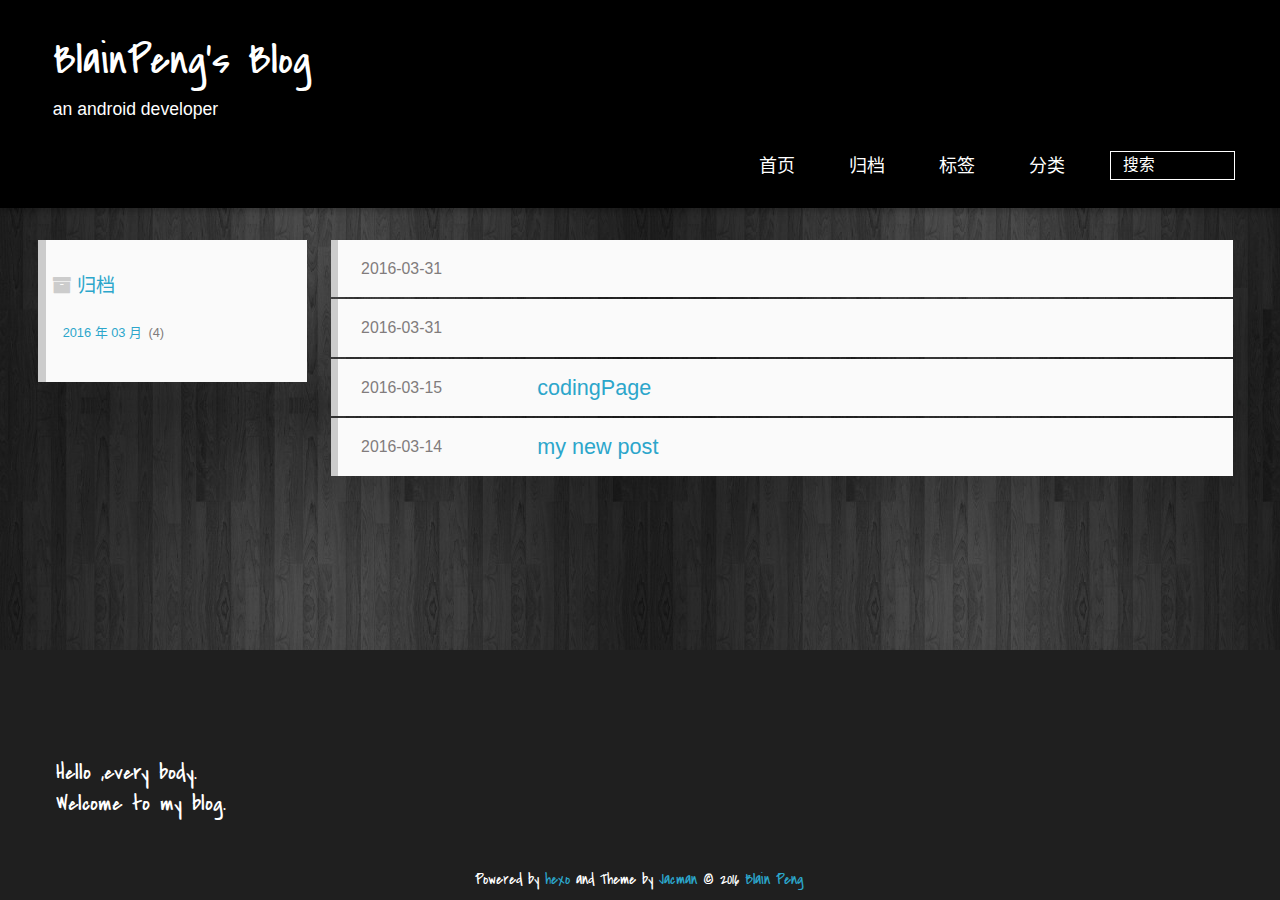
==== commit 52fa9c09: "Site updated: 2016-04-01 00:27:48" ====
--- a/archives/index.html
+++ b/archives/index.html
@@ -77,7 +77,7 @@
   <h2 class="archive-icon">归档</h2>
   
   <div class="archiveslist archive-float clearfix">
-   <ul class="archive-list"><li class="archive-list-item"><a class="archive-list-link" href="/archives/2016/03/">2016 年 03 月</a><span class="archive-list-count">3</span></li></ul>
+   <ul class="archive-list"><li class="archive-list-item"><a class="archive-list-link" href="/archives/2016/03/">2016 年 03 月</a><span class="archive-list-count">4</span></li></ul>
  </div>
   
 </div>
@@ -86,6 +86,32 @@
 
   <section class="post" itemscope itemprop="blogPost">
   
+    <a href="/2016/03/31/OC学习笔记一/" title="" itemprop="url">
+  
+
+    <time datetime="2016-03-31T15:49:49.520Z" itemprop="datePublished">2016-03-31</time>
+
+
+    <h1 itemprop="name">&nbsp;</h1>
+
+  </a>
+</section>
+
+  <section class="post" itemscope itemprop="blogPost">
+  
+    <a href="/2016/03/31/OC_01/" title="" itemprop="url">
+  
+
+    <time datetime="2016-03-31T15:33:33.978Z" itemprop="datePublished">2016-03-31</time>
+
+
+    <h1 itemprop="name">&nbsp;</h1>
+
+  </a>
+</section>
+
+  <section class="post" itemscope itemprop="blogPost">
+  
     <a href="/2016/03/15/codingPage/" title="codingPage" itemprop="url">
   
 
@@ -106,19 +132,6 @@
 
 
     <h1 itemprop="name">my new post</h1>
-
-  </a>
-</section>
-
-  <section class="post" itemscope itemprop="blogPost">
-  
-    <a href="/2016/03/14/hello-world/" title="Hello World" itemprop="url">
-  
-
-    <time datetime="2016-03-14T12:42:11.532Z" itemprop="datePublished">2016-03-14</time>
-
-
-    <h1 itemprop="name">Hello World</h1>
 
   </a>
 </section>
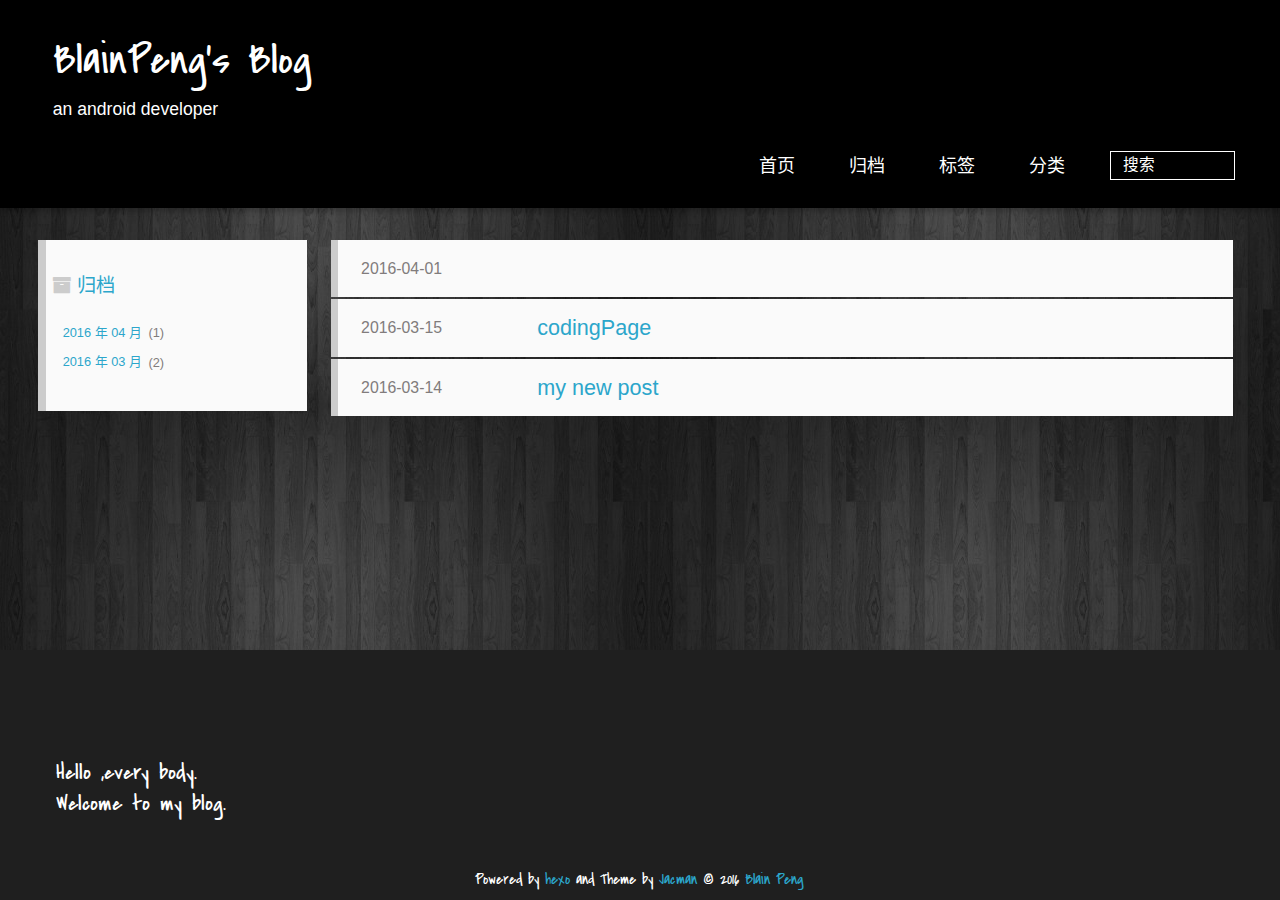
==== commit 25371680: "Site updated: 2016-04-01 00:31:48" ====
--- a/archives/index.html
+++ b/archives/index.html
@@ -77,7 +77,7 @@
   <h2 class="archive-icon">归档</h2>
   
   <div class="archiveslist archive-float clearfix">
-   <ul class="archive-list"><li class="archive-list-item"><a class="archive-list-link" href="/archives/2016/03/">2016 年 03 月</a><span class="archive-list-count">4</span></li></ul>
+   <ul class="archive-list"><li class="archive-list-item"><a class="archive-list-link" href="/archives/2016/04/">2016 年 04 月</a><span class="archive-list-count">1</span></li><li class="archive-list-item"><a class="archive-list-link" href="/archives/2016/03/">2016 年 03 月</a><span class="archive-list-count">2</span></li></ul>
  </div>
   
 </div>
@@ -86,23 +86,10 @@
 
   <section class="post" itemscope itemprop="blogPost">
   
-    <a href="/2016/03/31/OC学习笔记一/" title="" itemprop="url">
-  
-
-    <time datetime="2016-03-31T15:49:49.520Z" itemprop="datePublished">2016-03-31</time>
-
-
-    <h1 itemprop="name">&nbsp;</h1>
-
-  </a>
-</section>
-
-  <section class="post" itemscope itemprop="blogPost">
-  
-    <a href="/2016/03/31/OC_01/" title="" itemprop="url">
-  
-
-    <time datetime="2016-03-31T15:33:33.978Z" itemprop="datePublished">2016-03-31</time>
+    <a href="/2016/04/01/OC学习笔记一/" title="" itemprop="url">
+  
+
+    <time datetime="2016-03-31T16:30:32.828Z" itemprop="datePublished">2016-04-01</time>
 
 
     <h1 itemprop="name">&nbsp;</h1>
